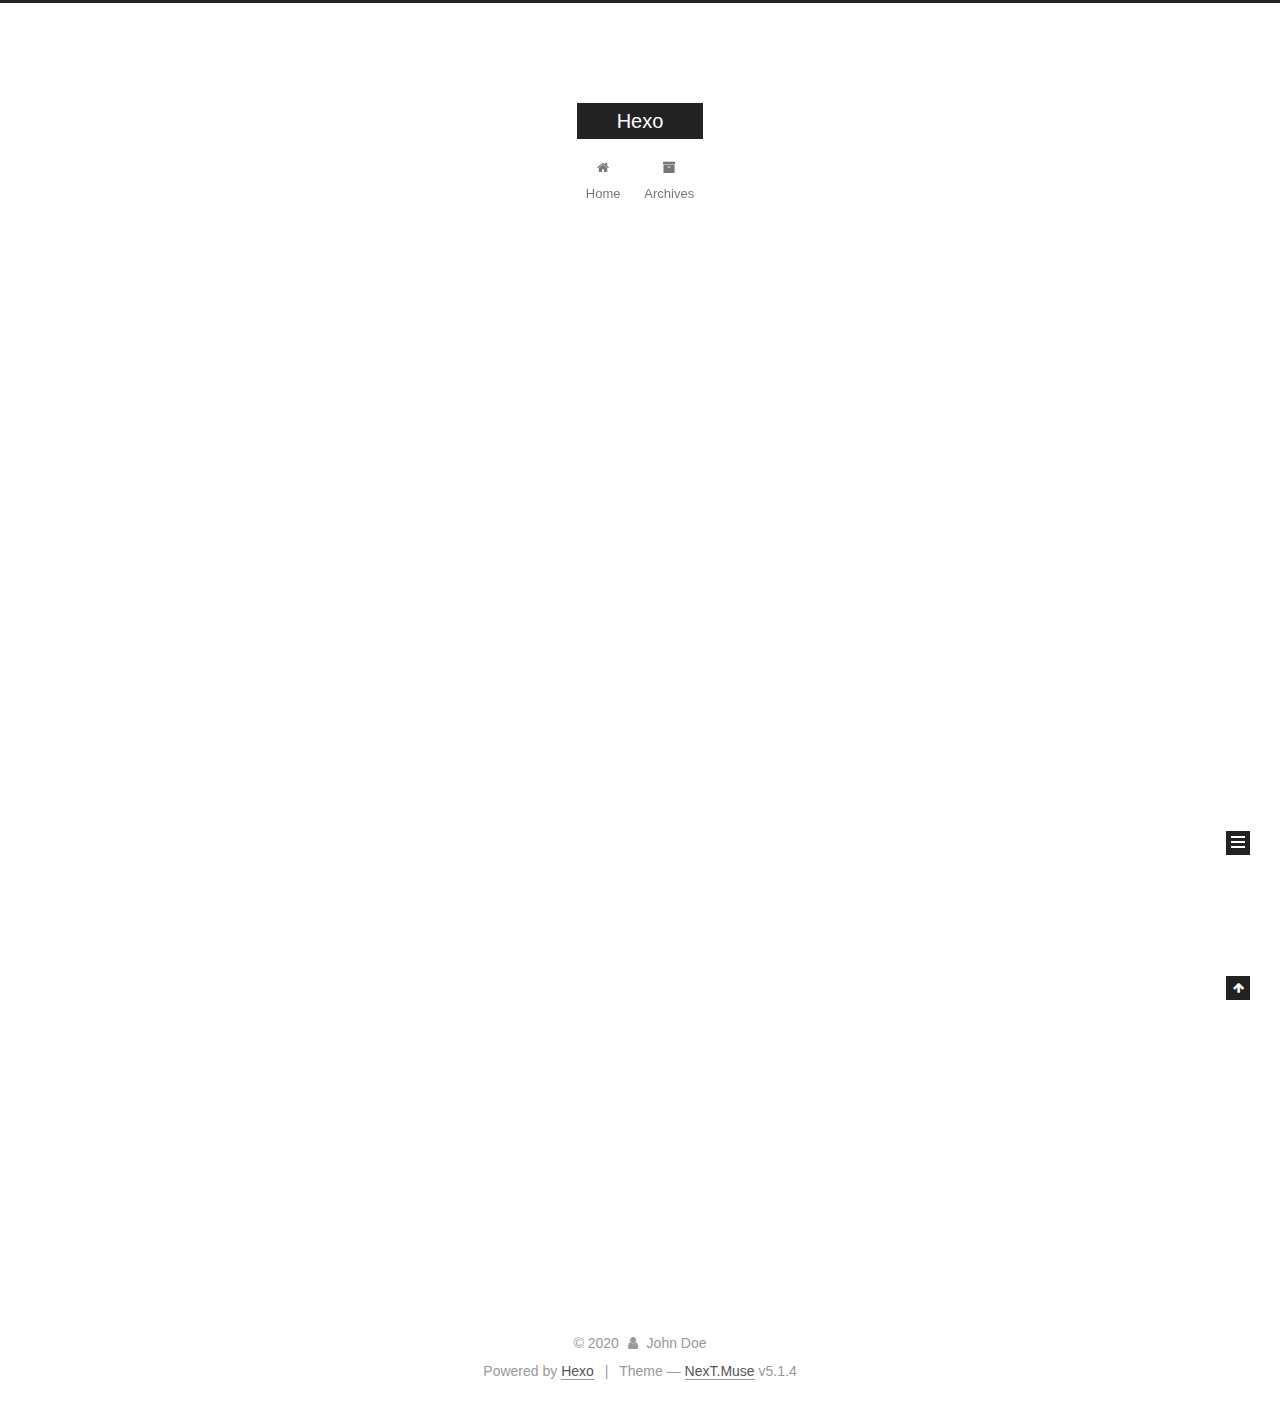
==== index.html @ d2949222 "Site updated: 2020-04-08 19:58:15" ====
<!DOCTYPE html>



  


<html class="theme-next muse use-motion" lang="en">
<head>
  <meta charset="UTF-8"/>
<meta http-equiv="X-UA-Compatible" content="IE=edge" />
<meta name="viewport" content="width=device-width, initial-scale=1, maximum-scale=1"/>
<meta name="theme-color" content="#222">









<meta http-equiv="Cache-Control" content="no-transform" />
<meta http-equiv="Cache-Control" content="no-siteapp" />
















  
  
  <link href="/lib/fancybox/source/jquery.fancybox.css?v=2.1.5" rel="stylesheet" type="text/css" />







<link href="/lib/font-awesome/css/font-awesome.min.css?v=4.6.2" rel="stylesheet" type="text/css" />

<link href="/css/main.css?v=5.1.4" rel="stylesheet" type="text/css" />


  <link rel="apple-touch-icon" sizes="180x180" href="/images/apple-touch-icon-next.png?v=5.1.4">


  <link rel="icon" type="image/png" sizes="32x32" href="/images/favicon-32x32-next.png?v=5.1.4">


  <link rel="icon" type="image/png" sizes="16x16" href="/images/favicon-16x16-next.png?v=5.1.4">


  <link rel="mask-icon" href="/images/logo.svg?v=5.1.4" color="#222">





  <meta name="keywords" content="Hexo, NexT" />










<meta property="og:type" content="website">
<meta property="og:title" content="Hexo">
<meta property="og:url" content="http://yoursite.com/index.html">
<meta property="og:site_name" content="Hexo">
<meta property="og:locale" content="en_US">
<meta property="article:author" content="John Doe">
<meta name="twitter:card" content="summary">



<script type="text/javascript" id="hexo.configurations">
  var NexT = window.NexT || {};
  var CONFIG = {
    root: '/',
    scheme: 'Muse',
    version: '5.1.4',
    sidebar: {"position":"left","display":"post","offset":12,"b2t":false,"scrollpercent":false,"onmobile":false},
    fancybox: true,
    tabs: true,
    motion: {"enable":true,"async":false,"transition":{"post_block":"fadeIn","post_header":"slideDownIn","post_body":"slideDownIn","coll_header":"slideLeftIn","sidebar":"slideUpIn"}},
    duoshuo: {
      userId: '0',
      author: 'Author'
    },
    algolia: {
      applicationID: '',
      apiKey: '',
      indexName: '',
      hits: {"per_page":10},
      labels: {"input_placeholder":"Search for Posts","hits_empty":"We didn't find any results for the search: ${query}","hits_stats":"${hits} results found in ${time} ms"}
    }
  };
</script>



  <link rel="canonical" href="http://yoursite.com/"/>





  <title>Hexo</title>
  








<meta name="generator" content="Hexo 4.2.0"></head>

<body itemscope itemtype="http://schema.org/WebPage" lang="en">

  
  
    
  

  <div class="container sidebar-position-left 
  page-home">
    <div class="headband"></div>

    <header id="header" class="header" itemscope itemtype="http://schema.org/WPHeader">
      <div class="header-inner"><div class="site-brand-wrapper">
  <div class="site-meta ">
    

    <div class="custom-logo-site-title">
      <a href="/"  class="brand" rel="start">
        <span class="logo-line-before"><i></i></span>
        <span class="site-title">Hexo</span>
        <span class="logo-line-after"><i></i></span>
      </a>
    </div>
      
        <p class="site-subtitle"></p>
      
  </div>

  <div class="site-nav-toggle">
    <button>
      <span class="btn-bar"></span>
      <span class="btn-bar"></span>
      <span class="btn-bar"></span>
    </button>
  </div>
</div>

<nav class="site-nav">
  

  
    <ul id="menu" class="menu">
      
        
        <li class="menu-item menu-item-home">
          <a href="/%20" rel="section">
            
              <i class="menu-item-icon fa fa-fw fa-home"></i> <br />
            
            Home
          </a>
        </li>
      
        
        <li class="menu-item menu-item-archives">
          <a href="/archives/%20" rel="section">
            
              <i class="menu-item-icon fa fa-fw fa-archive"></i> <br />
            
            Archives
          </a>
        </li>
      

      
    </ul>
  

  
</nav>



 </div>
    </header>

    <main id="main" class="main">
      <div class="main-inner">
        <div class="content-wrap">
          <div id="content" class="content">
            
  <section id="posts" class="posts-expand">
    
      

  

  
  
  

  <article class="post post-type-normal" itemscope itemtype="http://schema.org/Article">
  
  
  
  <div class="post-block">
    <link itemprop="mainEntityOfPage" href="http://yoursite.com/2020/04/08/hello-world/">

    <span hidden itemprop="author" itemscope itemtype="http://schema.org/Person">
      <meta itemprop="name" content="John Doe">
      <meta itemprop="description" content="">
      <meta itemprop="image" content="/images/avatar.gif">
    </span>

    <span hidden itemprop="publisher" itemscope itemtype="http://schema.org/Organization">
      <meta itemprop="name" content="Hexo">
    </span>

    
      <header class="post-header">

        
        
          <h1 class="post-title" itemprop="name headline">
                
                <a class="post-title-link" href="/2020/04/08/hello-world/" itemprop="url">Hello World</a></h1>
        

        <div class="post-meta">
          <span class="post-time">
            
              <span class="post-meta-item-icon">
                <i class="fa fa-calendar-o"></i>
              </span>
              
                <span class="post-meta-item-text">Posted on</span>
              
              <time title="Post created" itemprop="dateCreated datePublished" datetime="2020-04-08T19:16:57+08:00">
                2020-04-08
              </time>
            

            

            
          </span>

          

          
            
          

          
          

          

          

          

        </div>
      </header>
    

    
    
    
    <div class="post-body" itemprop="articleBody">

      
      

      
        
          
            <p>Welcome to <a href="https://hexo.io/" target="_blank" rel="noopener">Hexo</a>! This is your very first post. Check <a href="https://hexo.io/docs/" target="_blank" rel="noopener">documentation</a> for more info. If you get any problems when using Hexo, you can find the answer in <a href="https://hexo.io/docs/troubleshooting.html" target="_blank" rel="noopener">troubleshooting</a> or you can ask me on <a href="https://github.com/hexojs/hexo/issues" target="_blank" rel="noopener">GitHub</a>.</p>
<h2 id="Quick-Start"><a href="#Quick-Start" class="headerlink" title="Quick Start"></a>Quick Start</h2><h3 id="Create-a-new-post"><a href="#Create-a-new-post" class="headerlink" title="Create a new post"></a>Create a new post</h3><figure class="highlight bash"><table><tr><td class="gutter"><pre><span class="line">1</span><br></pre></td><td class="code"><pre><span class="line">$ hexo new <span class="string">"My New Post"</span></span><br></pre></td></tr></table></figure>

<p>More info: <a href="https://hexo.io/docs/writing.html" target="_blank" rel="noopener">Writing</a></p>
<h3 id="Run-server"><a href="#Run-server" class="headerlink" title="Run server"></a>Run server</h3><figure class="highlight bash"><table><tr><td class="gutter"><pre><span class="line">1</span><br></pre></td><td class="code"><pre><span class="line">$ hexo server</span><br></pre></td></tr></table></figure>

<p>More info: <a href="https://hexo.io/docs/server.html" target="_blank" rel="noopener">Server</a></p>
<h3 id="Generate-static-files"><a href="#Generate-static-files" class="headerlink" title="Generate static files"></a>Generate static files</h3><figure class="highlight bash"><table><tr><td class="gutter"><pre><span class="line">1</span><br></pre></td><td class="code"><pre><span class="line">$ hexo generate</span><br></pre></td></tr></table></figure>

<p>More info: <a href="https://hexo.io/docs/generating.html" target="_blank" rel="noopener">Generating</a></p>
<h3 id="Deploy-to-remote-sites"><a href="#Deploy-to-remote-sites" class="headerlink" title="Deploy to remote sites"></a>Deploy to remote sites</h3><figure class="highlight bash"><table><tr><td class="gutter"><pre><span class="line">1</span><br></pre></td><td class="code"><pre><span class="line">$ hexo deploy</span><br></pre></td></tr></table></figure>

<p>More info: <a href="https://hexo.io/docs/one-command-deployment.html" target="_blank" rel="noopener">Deployment</a></p>

          
        
      
    </div>
    
    
    

    

    

    

    <footer class="post-footer">
      

      

      

      
      
        <div class="post-eof"></div>
      
    </footer>
  </div>
  
  
  
  </article>


    
  </section>

  


          </div>
          


          

        </div>
        
          
  
  <div class="sidebar-toggle">
    <div class="sidebar-toggle-line-wrap">
      <span class="sidebar-toggle-line sidebar-toggle-line-first"></span>
      <span class="sidebar-toggle-line sidebar-toggle-line-middle"></span>
      <span class="sidebar-toggle-line sidebar-toggle-line-last"></span>
    </div>
  </div>

  <aside id="sidebar" class="sidebar">
    
    <div class="sidebar-inner">

      

      

      <section class="site-overview-wrap sidebar-panel sidebar-panel-active">
        <div class="site-overview">
          <div class="site-author motion-element" itemprop="author" itemscope itemtype="http://schema.org/Person">
            
              <p class="site-author-name" itemprop="name">John Doe</p>
              <p class="site-description motion-element" itemprop="description"></p>
          </div>

          <nav class="site-state motion-element">

            
              <div class="site-state-item site-state-posts">
              
                <a href="/archives/%20%7C%7C%20archive">
              
                  <span class="site-state-item-count">1</span>
                  <span class="site-state-item-name">posts</span>
                </a>
              </div>
            

            

            

          </nav>

          

          

          
          

          
          

          

        </div>
      </section>

      

      

    </div>
  </aside>


        
      </div>
    </main>

    <footer id="footer" class="footer">
      <div class="footer-inner">
        <div class="copyright">&copy; <span itemprop="copyrightYear">2020</span>
  <span class="with-love">
    <i class="fa fa-user"></i>
  </span>
  <span class="author" itemprop="copyrightHolder">John Doe</span>

  
</div>


  <div class="powered-by">Powered by <a class="theme-link" target="_blank" href="https://hexo.io">Hexo</a></div>



  <span class="post-meta-divider">|</span>



  <div class="theme-info">Theme &mdash; <a class="theme-link" target="_blank" href="https://github.com/iissnan/hexo-theme-next">NexT.Muse</a> v5.1.4</div>




        







        
      </div>
    </footer>

    
      <div class="back-to-top">
        <i class="fa fa-arrow-up"></i>
        
      </div>
    

    

  </div>

  

<script type="text/javascript">
  if (Object.prototype.toString.call(window.Promise) !== '[object Function]') {
    window.Promise = null;
  }
</script>









  












  
  
    <script type="text/javascript" src="/lib/jquery/index.js?v=2.1.3"></script>
  

  
  
    <script type="text/javascript" src="/lib/fastclick/lib/fastclick.min.js?v=1.0.6"></script>
  

  
  
    <script type="text/javascript" src="/lib/jquery_lazyload/jquery.lazyload.js?v=1.9.7"></script>
  

  
  
    <script type="text/javascript" src="/lib/velocity/velocity.min.js?v=1.2.1"></script>
  

  
  
    <script type="text/javascript" src="/lib/velocity/velocity.ui.min.js?v=1.2.1"></script>
  

  
  
    <script type="text/javascript" src="/lib/fancybox/source/jquery.fancybox.pack.js?v=2.1.5"></script>
  


  


  <script type="text/javascript" src="/js/src/utils.js?v=5.1.4"></script>

  <script type="text/javascript" src="/js/src/motion.js?v=5.1.4"></script>



  
  

  

  


  <script type="text/javascript" src="/js/src/bootstrap.js?v=5.1.4"></script>



  


  




	





  





  












  





  

  

  

  
  

  

  

  

</body>
</html>
---- css/main.css ----
/* normalize.css v3.0.2 | MIT License | git.io/normalize */
html {
  font-family: sans-serif; /* 1 */
  -ms-text-size-adjust: 100%; /* 2 */
  -webkit-text-size-adjust: 100%; /* 2 */
}
body {
  margin: 0;
}
article,
aside,
details,
figcaption,
figure,
footer,
header,
hgroup,
main,
menu,
nav,
section,
summary {
  display: block;
}
audio,
canvas,
progress,
video {
  display: inline-block; /* 1 */
  vertical-align: baseline; /* 2 */
}
audio:not([controls]) {
  display: none;
  height: 0;
}
[hidden],
template {
  display: none;
}
a {
  background-color: transparent;
}
a:active,
a:hover {
  outline: 0;
}
abbr[title] {
  border-bottom: 1px dotted;
}
b,
strong {
  font-weight: bold;
}
dfn {
  font-style: italic;
}
h1 {
  font-size: 2em;
  margin: 0.67em 0;
}
mark {
  background: #ff0;
  color: #000;
}
small {
  font-size: 80%;
}
sub,
sup {
  font-size: 75%;
  line-height: 0;
  position: relative;
  vertical-align: baseline;
}
sup {
  top: -0.5em;
}
sub {
  bottom: -0.25em;
}
img {
  border: 0;
}
svg:not(:root) {
  overflow: hidden;
}
figure {
  margin: 1em 40px;
}
hr {
  -moz-box-sizing: content-box;
  box-sizing: content-box;
  height: 0;
}
pre {
  overflow: auto;
}
code,
kbd,
pre,
samp {
  font-family: monospace, monospace;
  font-size: 1em;
}
button,
input,
optgroup,
select,
textarea {
  color: inherit; /* 1 */
  font: inherit; /* 2 */
  margin: 0; /* 3 */
}
button {
  overflow: visible;
}
button,
select {
  text-transform: none;
}
button,
html input[type="button"],
input[type="reset"],
input[type="submit"] {
  -webkit-appearance: button; /* 2 */
  cursor: pointer; /* 3 */
}
button[disabled],
html input[disabled] {
  cursor: default;
}
button::-moz-focus-inner,
input::-moz-focus-inner {
  border: 0;
  padding: 0;
}
input {
  line-height: normal;
}
input[type="checkbox"],
input[type="radio"] {
  box-sizing: border-box; /* 1 */
  padding: 0; /* 2 */
}
input[type="number"]::-webkit-inner-spin-button,
input[type="number"]::-webkit-outer-spin-button {
  height: auto;
}
input[type="search"] {
  -webkit-appearance: textfield; /* 1 */
  -moz-box-sizing: content-box;
  -webkit-box-sizing: content-box; /* 2 */
  box-sizing: content-box;
}
input[type="search"]::-webkit-search-cancel-button,
input[type="search"]::-webkit-search-decoration {
  -webkit-appearance: none;
}
fieldset {
  border: 1px solid #c0c0c0;
  margin: 0 2px;
  padding: 0.35em 0.625em 0.75em;
}
legend {
  border: 0; /* 1 */
  padding: 0; /* 2 */
}
textarea {
  overflow: auto;
}
optgroup {
  font-weight: bold;
}
table {
  border-collapse: collapse;
  border-spacing: 0;
}
td,
th {
  padding: 0;
}
::selection {
  background: #262a30;
  color: #fff;
}
body {
  position: relative;
  font-family: 'Lato', "PingFang SC", "Microsoft YaHei", sans-serif;
  font-size: 14px;
  line-height: 2;
  color: #555;
  background: #fff;
}
@media (max-width: 767px) {
  body {
    padding-right: 0 !important;
  }
}
@media (min-width: 768px) and (max-width: 991px) {
  body {
    padding-right: 0 !important;
  }
}
@media (min-width: 1600px) {
  body {
    font-size: 16px;
  }
}
h1,
h2,
h3,
h4,
h5,
h6 {
  margin: 0;
  padding: 0;
  font-weight: bold;
  line-height: 1.5;
  font-family: 'Lato', "PingFang SC", "Microsoft YaHei", sans-serif;
}
h2,
h3,
h4,
h5,
h6 {
  margin: 20px 0 15px;
}
h1 {
  font-size: 22px;
}
@media (max-width: 767px) {
  h1 {
    font-size: 18px;
  }
}
h2 {
  font-size: 20px;
}
@media (max-width: 767px) {
  h2 {
    font-size: 16px;
  }
}
h3 {
  font-size: 18px;
}
@media (max-width: 767px) {
  h3 {
    font-size: 14px;
  }
}
h4 {
  font-size: 16px;
}
@media (max-width: 767px) {
  h4 {
    font-size: 12px;
  }
}
h5 {
  font-size: 14px;
}
@media (max-width: 767px) {
  h5 {
    font-size: 10px;
  }
}
h6 {
  font-size: 12px;
}
@media (max-width: 767px) {
  h6 {
    font-size: 8px;
  }
}
p {
  margin: 0 0 20px 0;
}
a {
  color: #555;
  text-decoration: none;
  outline: none;
  border-bottom: 1px solid #999;
  word-wrap: break-word;
}
a:hover {
  color: #222;
  border-bottom-color: #222;
}
blockquote {
  margin: 0;
  padding: 0;
}
img {
  display: block;
  margin: auto;
  max-width: 100%;
  height: auto;
}
hr {
  margin: 40px 0;
  height: 3px;
  border: none;
  background-color: #ddd;
  background-image: repeating-linear-gradient(-45deg, #fff, #fff 4px, transparent 4px, transparent 8px);
}
blockquote {
  padding: 0 15px;
  color: #666;
  border-left: 4px solid #ddd;
}
blockquote cite::before {
  content: "-";
  padding: 0 5px;
}
dt {
  font-weight: 700;
}
dd {
  margin: 0;
  padding: 0;
}
kbd {
  border: 1px solid #ccc;
  border-radius: 0.2em;
  box-shadow: 0.1em 0.1em 0.2em rgba(0,0,0,0.1);
  background-color: #f9f9f9;
  font-family: inherit;
  background-image: -webkit-linear-gradient(top, #eee, #fff, #eee);
  padding: 0.1em 0.3em;
  white-space: nowrap;
}
.text-left {
  text-align: left;
}
.text-center {
  text-align: center;
}
.text-right {
  text-align: right;
}
.text-justify {
  text-align: justify;
}
.text-nowrap {
  white-space: nowrap;
}
.text-lowercase {
  text-transform: lowercase;
}
.text-uppercase {
  text-transform: uppercase;
}
.text-capitalize {
  text-transform: capitalize;
}
.center-block {
  display: block;
  margin-left: auto;
  margin-right: auto;
}
.clearfix:before,
.clearfix:after {
  content: " ";
  display: table;
}
.clearfix:after {
  clear: both;
}
.pullquote {
  width: 45%;
}
.pullquote.left {
  float: left;
  margin-left: 5px;
  margin-right: 10px;
}
.pullquote.right {
  float: right;
  margin-left: 10px;
  margin-right: 5px;
}
.affix.affix.affix {
  position: fixed;
}
.translation {
  margin-top: -20px;
  font-size: 14px;
  color: #999;
}
.scrollbar-measure {
  width: 100px;
  height: 100px;
  overflow: scroll;
  position: absolute;
  top: -9999px;
}
.use-motion .motion-element {
  opacity: 0;
}
table {
  margin: 20px 0;
  width: 100%;
  border-collapse: collapse;
  border-spacing: 0;
  border: 1px solid #ddd;
  font-size: 14px;
  table-layout: fixed;
  word-wrap: break-all;
}
table>tbody>tr:nth-of-type(odd) {
  background-color: #f9f9f9;
}
table>tbody>tr:hover {
  background-color: #f5f5f5;
}
caption,
th,
td {
  padding: 8px;
  text-align: left;
  vertical-align: middle;
  font-weight: normal;
}
th,
td {
  border-bottom: 3px solid #ddd;
  border-right: 1px solid #eee;
}
th {
  padding-bottom: 10px;
  font-weight: 700;
}
td {
  border-bottom-width: 1px;
}
html,
body {
  height: 100%;
}
.container {
  position: relative;
  min-height: 100%;
}
.header-inner {
  margin: 0 auto;
  padding: 100px 0 70px;
  width: 700px;
}
@media (min-width: 1600px) {
  .container .header-inner {
    width: 900px;
  }
}
.main {
  padding-bottom: 150px;
}
.main-inner {
  margin: 0 auto;
  width: 700px;
}
@media (min-width: 1600px) {
  .container .main-inner {
    width: 900px;
  }
}
.footer {
  position: absolute;
  left: 0;
  bottom: 0;
  width: 100%;
  min-height: 50px;
}
.footer-inner {
  box-sizing: border-box;
  margin: 20px auto;
  width: 700px;
}
@media (min-width: 1600px) {
  .container .footer-inner {
    width: 900px;
  }
}
pre,
.highlight {
  overflow: auto;
  margin: 20px 0;
  padding: 0;
  font-size: 13px;
  color: #4d4d4c;
  background: #f7f7f7;
  line-height: 1.6;
}
pre,
code {
  font-family: consolas, Menlo, "PingFang SC", "Microsoft YaHei", monospace;
}
code {
  padding: 2px 4px;
  word-wrap: break-word;
  color: #555;
  background: #eee;
  border-radius: 3px;
  font-size: 13px;
}
pre {
  padding: 10px;
}
pre code {
  padding: 0;
  color: #4d4d4c;
  background: none;
  text-shadow: none;
}
.highlight {
  border-radius: 1px;
}
.highlight pre {
  border: none;
  margin: 0;
  padding: 10px 0;
}
.highlight table {
  margin: 0;
  width: auto;
  border: none;
}
.highlight td {
  border: none;
  padding: 0;
}
.highlight figcaption {
  font-size: 1em;
  color: #4d4d4c;
  line-height: 1em;
  margin-bottom: 1em;
}
.highlight figcaption:before,
.highlight figcaption:after {
  content: " ";
  display: table;
}
.highlight figcaption:after {
  clear: both;
}
.highlight figcaption a {
  float: right;
  color: #4d4d4c;
}
.highlight figcaption a:hover {
  border-bottom-color: #4d4d4c;
}
.highlight .gutter pre {
  padding-left: 10px;
  padding-right: 10px;
  color: #869194;
  text-align: right;
  background-color: #eff2f3;
}
.highlight .code pre {
  width: 100%;
  padding-left: 10px;
  padding-right: 10px;
  background-color: #f7f7f7;
}
.highlight .line {
  height: 20px;
}
.gutter {
  -webkit-user-select: none;
  -moz-user-select: none;
  -ms-user-select: none;
  user-select: none;
}
.gist table {
  width: auto;
}
.gist table td {
  border: none;
}
pre .deletion {
  background: #fdd;
}
pre .addition {
  background: #dfd;
}
pre .meta {
  color: #8959a8;
}
pre .comment {
  color: #8e908c;
}
pre .variable,
pre .attribute,
pre .tag,
pre .regexp,
pre .ruby .constant,
pre .xml .tag .title,
pre .xml .pi,
pre .xml .doctype,
pre .html .doctype,
pre .css .id,
pre .css .class,
pre .css .pseudo {
  color: #c82829;
}
pre .number,
pre .preprocessor,
pre .built_in,
pre .literal,
pre .params,
pre .constant,
pre .command {
  color: #f5871f;
}
pre .ruby .class .title,
pre .css .rules .attribute,
pre .string,
pre .value,
pre .inheritance,
pre .header,
pre .ruby .symbol,
pre .xml .cdata,
pre .special,
pre .number,
pre .formula {
  color: #718c00;
}
pre .title,
pre .css .hexcolor {
  color: #3e999f;
}
pre .function,
pre .python .decorator,
pre .python .title,
pre .ruby .function .title,
pre .ruby .title .keyword,
pre .perl .sub,
pre .javascript .title,
pre .coffeescript .title {
  color: #4271ae;
}
pre .keyword,
pre .javascript .function {
  color: #8959a8;
}
.full-image.full-image.full-image.full-image {
  border: none;
  max-width: 100%;
  width: auto;
  margin: 20px auto 25px;
}
@media (min-width: 992px) {
  .full-image.full-image.full-image.full-image {
    max-width: none;
    width: 110%;
    margin: 25px -5%;
  }
}
.blockquote-center,
.page-home .post-type-quote blockquote,
.page-post-detail .post-type-quote blockquote {
  position: relative;
  margin: 40px 0;
  padding: 0;
  border-left: none;
  text-align: center;
}
.blockquote-center::before,
.page-home .post-type-quote blockquote::before,
.page-post-detail .post-type-quote blockquote::before,
.blockquote-center::after,
.page-home .post-type-quote blockquote::after,
.page-post-detail .post-type-quote blockquote::after {
  position: absolute;
  content: ' ';
  display: block;
  width: 100%;
  height: 24px;
  opacity: 0.2;
  background-repeat: no-repeat;
  background-position: 0 -6px;
  background-size: 22px 22px;
}
.blockquote-center::before,
.page-home .post-type-quote blockquote::before,
.page-post-detail .post-type-quote blockquote::before {
  top: -20px;
  background-image: url("../images/quote-l.svg");
  border-top: 1px solid #ccc;
}
.blockquote-center::after,
.page-home .post-type-quote blockquote::after,
.page-post-detail .post-type-quote blockquote::after {
  bottom: -20px;
  background-image: url("../images/quote-r.svg");
  border-bottom: 1px solid #ccc;
  background-position: 100% 8px;
}
.blockquote-center p,
.page-home .post-type-quote blockquote p,
.page-post-detail .post-type-quote blockquote p,
.blockquote-center div,
.page-home .post-type-quote blockquote div,
.page-post-detail .post-type-quote blockquote div {
  text-align: center;
}
.post .post-body .group-picture img {
  box-sizing: border-box;
  padding: 0 3px;
  border: none;
}
.post .group-picture-row {
  overflow: hidden;
  margin-top: 6px;
}
.post .group-picture-row:first-child {
  margin-top: 0;
}
.post .group-picture-column {
  float: left;
}
.page-post-detail .post-body .group-picture-column {
  float: none;
  margin-top: 10px;
  width: auto !important;
}
.page-post-detail .post-body .group-picture-column img {
  margin: 0 auto;
}
.page-archive .group-picture-container {
  overflow: hidden;
}
.page-archive .group-picture-row {
  float: left;
}
.page-archive .group-picture-row:first-child {
  margin-top: 6px;
}
.page-archive .group-picture-column {
  max-width: 150px;
  max-height: 150px;
}
.post-body .note {
  position: relative;
  padding: 15px;
  margin-bottom: 20px;
  border: 1px solid #eee;
  border-left-width: 5px;
  border-radius: 3px;
}
.post-body .note h2,
.post-body .note h3,
.post-body .note h4,
.post-body .note h5,
.post-body .note h6 {
  margin-top: 0;
  margin-bottom: 0;
  border-bottom: initial;
  padding-top: 0 !important;
}
.post-body .note p:first-child,
.post-body .note ul:first-child,
.post-body .note ol:first-child,
.post-body .note table:first-child,
.post-body .note pre:first-child,
.post-body .note blockquote:first-child {
  margin-top: 0;
}
.post-body .note p:last-child,
.post-body .note ul:last-child,
.post-body .note ol:last-child,
.post-body .note table:last-child,
.post-body .note pre:last-child,
.post-body .note blockquote:last-child {
  margin-bottom: 0;
}
.post-body .note.default {
  border-left-color: #777;
}
.post-body .note.default h2,
.post-body .note.default h3,
.post-body .note.default h4,
.post-body .note.default h5,
.post-body .note.default h6 {
  color: #777;
}
.post-body .note.primary {
  border-left-color: #6f42c1;
}
.post-body .note.primary h2,
.post-body .note.primary h3,
.post-body .note.primary h4,
.post-body .note.primary h5,
.post-body .note.primary h6 {
  color: #6f42c1;
}
.post-body .note.info {
  border-left-color: #428bca;
}
.post-body .note.info h2,
.post-body .note.info h3,
.post-body .note.info h4,
.post-body .note.info h5,
.post-body .note.info h6 {
  color: #428bca;
}
.post-body .note.success {
  border-left-color: #5cb85c;
}
.post-body .note.success h2,
.post-body .note.success h3,
.post-body .note.success h4,
.post-body .note.success h5,
.post-body .note.success h6 {
  color: #5cb85c;
}
.post-body .note.warning {
  border-left-color: #f0ad4e;
}
.post-body .note.warning h2,
.post-body .note.warning h3,
.post-body .note.warning h4,
.post-body .note.warning h5,
.post-body .note.warning h6 {
  color: #f0ad4e;
}
.post-body .note.danger {
  border-left-color: #d9534f;
}
.post-body .note.danger h2,
.post-body .note.danger h3,
.post-body .note.danger h4,
.post-body .note.danger h5,
.post-body .note.danger h6 {
  color: #d9534f;
}
.post-body .label {
  display: inline;
  padding: 0 2px;
  white-space: nowrap;
}
.post-body .label.default {
  background-color: #f0f0f0;
}
.post-body .label.primary {
  background-color: #efe6f7;
}
.post-body .label.info {
  background-color: #e5f2f8;
}
.post-body .label.success {
  background-color: #e7f4e9;
}
.post-body .label.warning {
  background-color: #fcf6e1;
}
.post-body .label.danger {
  background-color: #fae8eb;
}
.post-body .tabs {
  position: relative;
  display: block;
  margin-bottom: 20px;
  padding-top: 10px;
}
.post-body .tabs ul.nav-tabs {
  margin: 0;
  padding: 0;
  display: flex;
  margin-bottom: -1px;
}
@media (max-width: 413px) {
  .post-body .tabs ul.nav-tabs {
    display: block;
    margin-bottom: 5px;
  }
}
.post-body .tabs ul.nav-tabs li.tab {
  list-style-type: none !important;
  margin: 0 0.25em 0 0;
  border-top: 3px solid transparent;
  border-left: 1px solid transparent;
  border-right: 1px solid transparent;
}
@media (max-width: 413px) {
  .post-body .tabs ul.nav-tabs li.tab {
    margin: initial;
    border-top: 1px solid transparent;
    border-left: 3px solid transparent;
    border-right: 1px solid transparent;
    border-bottom: 1px solid transparent;
  }
}
.post-body .tabs ul.nav-tabs li.tab a {
  outline: 0;
  border-bottom: initial;
  display: block;
  line-height: 1.8em;
  padding: 0.25em 0.75em;
  transition-duration: 0.2s;
  transition-timing-function: ease-out;
  transition-delay: 0s;
}
.post-body .tabs ul.nav-tabs li.tab a i {
  width: 1.285714285714286em;
}
.post-body .tabs ul.nav-tabs li.tab.active {
  border-top: 3px solid #fc6423;
  border-left: 1px solid #ddd;
  border-right: 1px solid #ddd;
  background-color: #fff;
}
@media (max-width: 413px) {
  .post-body .tabs ul.nav-tabs li.tab.active {
    border-top: 1px solid #ddd;
    border-left: 3px solid #fc6423;
    border-right: 1px solid #ddd;
    border-bottom: 1px solid #ddd;
  }
}
.post-body .tabs ul.nav-tabs li.tab.active a {
  cursor: default;
  color: #555;
}
.post-body .tabs .tab-content {
  background-color: #fff;
}
.post-body .tabs .tab-content .tab-pane {
  border: 1px solid #ddd;
  padding: 20px 20px 0 20px;
}
.post-body .tabs .tab-content .tab-pane:not(.active) {
  display: none !important;
}
.post-body .tabs .tab-content .tab-pane.active {
  display: block !important;
}
.btn {
  display: inline-block;
  padding: 0 20px;
  font-size: 14px;
  color: #fff;
  background: #222;
  border: 2px solid #222;
  text-decoration: none;
  border-radius: 0;
  transition-property: background-color;
  transition-duration: 0.2s;
  transition-timing-function: ease-in-out;
  transition-delay: 0s;
  line-height: 2;
}
.btn:hover {
  border-color: #222;
  color: #222;
  background: #fff;
}
.btn +.btn {
  margin: 0 0 8px 8px;
}
.btn .fa-fw {
  width: 1.285714285714286em;
  text-align: left;
}
.btn-bar {
  display: block;
  width: 22px;
  height: 2px;
  background: #555;
  border-radius: 1px;
}
.btn-bar+.btn-bar {
  margin-top: 4px;
}
.pagination {
  margin: 120px 0 40px;
  text-align: center;
  border-top: 1px solid #eee;
}
.page-number-basic,
.pagination .prev,
.pagination .next,
.pagination .page-number,
.pagination .space {
  display: inline-block;
  position: relative;
  top: -1px;
  margin: 0 10px;
  padding: 0 11px;
}
@media (max-width: 767px) {
  .page-number-basic,
  .pagination .prev,
  .pagination .next,
  .pagination .page-number,
  .pagination .space {
    margin: 0 5px;
  }
}
.pagination .prev,
.pagination .next,
.pagination .page-number {
  border-bottom: 0;
  border-top: 1px solid #eee;
  transition-property: border-color;
  transition-duration: 0.2s;
  transition-timing-function: ease-in-out;
  transition-delay: 0s;
}
.pagination .prev:hover,
.pagination .next:hover,
.pagination .page-number:hover {
  border-top-color: #222;
}
.pagination .space {
  padding: 0;
  margin: 0;
}
.pagination .prev {
  margin-left: 0;
}
.pagination .next {
  margin-right: 0;
}
.pagination .page-number.current {
  color: #fff;
  background: #ccc;
  border-top-color: #ccc;
}
@media (max-width: 767px) {
  .pagination {
    border-top: none;
  }
  .pagination .prev,
  .pagination .next,
  .pagination .page-number {
    margin-bottom: 10px;
    border-top: 0;
    border-bottom: 1px solid #eee;
    padding: 0 10px;
  }
  .pagination .prev:hover,
  .pagination .next:hover,
  .pagination .page-number:hover {
    border-bottom-color: #222;
  }
}
.comments {
  margin: 60px 20px 0;
}
.tag-cloud {
  text-align: center;
}
.tag-cloud a {
  display: inline-block;
  margin: 10px;
}
.back-to-top {
  box-sizing: border-box;
  position: fixed;
  bottom: -100px;
  right: 30px;
  z-index: 1050;
  padding: 0 6px;
  width: 24px;
  background: #222;
  font-size: 12px;
  opacity: 1;
  color: #fff;
  cursor: pointer;
  text-align: center;
  -webkit-transform: translateZ(0);
  transition-property: bottom;
  transition-duration: 0.2s;
  transition-timing-function: ease-in-out;
  transition-delay: 0s;
}
@media (min-width: 768px) and (max-width: 991px) {
  .back-to-top {
    display: none !important;
  }
}
@media (max-width: 767px) {
  .back-to-top {
    display: none !important;
  }
}
.back-to-top.back-to-top-on {
  bottom: 19px;
}
.header {
  background: transparent;
}
.header-inner {
  position: relative;
}
.headband {
  height: 3px;
  background: #222;
}
.site-meta {
  margin: 0;
  text-align: center;
}
@media (max-width: 767px) {
  .site-meta {
    text-align: center;
  }
}
.brand {
  position: relative;
  display: inline-block;
  padding: 0 40px;
  color: #fff;
  background: #222;
  border-bottom: none;
}
.brand:hover {
  color: #fff;
}
.logo {
  display: inline-block;
  margin-right: 5px;
  line-height: 36px;
  vertical-align: top;
}
.site-title {
  display: inline-block;
  vertical-align: top;
  line-height: 36px;
  font-size: 20px;
  font-weight: normal;
  font-family: 'Lato', "PingFang SC", "Microsoft YaHei", sans-serif;
}
.site-subtitle {
  margin-top: 10px;
  font-size: 13px;
  color: #999;
}
.use-motion .brand {
  opacity: 0;
}
.use-motion .logo,
.use-motion .site-title,
.use-motion .site-subtitle {
  opacity: 0;
  position: relative;
  top: -10px;
}
.site-nav-toggle {
  display: none;
  position: absolute;
  top: 10px;
  left: 10px;
}
@media (max-width: 767px) {
  .site-nav-toggle {
    display: block;
  }
}
.site-nav-toggle button {
  margin-top: 2px;
  padding: 9px 10px;
  background: transparent;
  border: none;
}
@media (max-width: 767px) {
  .site-nav {
    display: none;
    margin: 0 -10px;
    padding: 0 10px;
    clear: both;
    border-top: 1px solid #ddd;
  }
}
@media (min-width: 768px) and (max-width: 991px) {
  .site-nav {
    display: block !important;
  }
}
@media (min-width: 992px) {
  .site-nav {
    display: block !important;
  }
}
.menu {
  margin-top: 20px;
  padding-left: 0;
  text-align: center;
}
.menu .menu-item {
  display: inline-block;
  margin: 0 10px;
  list-style: none;
}
@media screen and (max-width: 767px) {
  .menu .menu-item {
    margin-top: 10px;
  }
}
.menu .menu-item a {
  display: block;
  font-size: 13px;
  line-height: inherit;
  border-bottom: 1px solid transparent;
  transition-property: border-color;
  transition-duration: 0.2s;
  transition-timing-function: ease-in-out;
  transition-delay: 0s;
}
.menu .menu-item a:hover {
  border-bottom-color: #222;
}
.menu .menu-item .fa {
  margin-right: 5px;
}
.use-motion .menu-item {
  opacity: 0;
}
.post-body {
  font-family: 'Lato', "PingFang SC", "Microsoft YaHei", sans-serif;
}
@media (max-width: 767px) {
  .post-body {
    word-break: break-word;
  }
}
.post-body .fancybox img {
  display: block !important;
  margin: 0 auto;
  cursor: pointer;
  cursor: zoom-in;
  cursor: -webkit-zoom-in;
}
.post-body .image-caption,
.post-body .figure .caption {
  margin: -20px auto 15px;
  text-align: center;
  font-size: 14px;
  color: #999;
  font-weight: bold;
  line-height: 1;
}
.post-sticky-flag {
  display: inline-block;
  font-size: 16px;
  -ms-transform: rotate(30deg);
  -webkit-transform: rotate(30deg);
  -moz-transform: rotate(30deg);
  -ms-transform: rotate(30deg);
  -o-transform: rotate(30deg);
  transform: rotate(30deg);
}
.use-motion .post-block,
.use-motion .pagination,
.use-motion .comments {
  opacity: 0;
}
.use-motion .post-header {
  opacity: 0;
}
.use-motion .post-body {
  opacity: 0;
}
.use-motion .collection-title {
  opacity: 0;
}
.posts-expand {
  padding-top: 40px;
}
@media (max-width: 767px) {
  .posts-expand {
    margin: 0 20px;
  }
  .post-body pre .gutter pre {
    padding-right: 10px;
  }
  .post-body .highlight {
    margin-left: 0px;
    margin-right: 0px;
    padding: 0;
  }
  .post-body .highlight .gutter pre {
    padding-right: 10px;
  }
}
@media (min-width: 992px) {
  .posts-expand .post-body {
    text-align: justify;
  }
}
.posts-expand .post-body h2,
.posts-expand .post-body h3,
.posts-expand .post-body h4,
.posts-expand .post-body h5,
.posts-expand .post-body h6 {
  padding-top: 10px;
}
.posts-expand .post-body h2 .header-anchor,
.posts-expand .post-body h3 .header-anchor,
.posts-expand .post-body h4 .header-anchor,
.posts-expand .post-body h5 .header-anchor,
.posts-expand .post-body h6 .header-anchor {
  float: right;
  margin-left: 10px;
  color: #ccc;
  border-bottom-style: none;
  visibility: hidden;
}
.posts-expand .post-body h2 .header-anchor:hover,
.posts-expand .post-body h3 .header-anchor:hover,
.posts-expand .post-body h4 .header-anchor:hover,
.posts-expand .post-body h5 .header-anchor:hover,
.posts-expand .post-body h6 .header-anchor:hover {
  color: inherit;
}
.posts-expand .post-body h2:hover .header-anchor,
.posts-expand .post-body h3:hover .header-anchor,
.posts-expand .post-body h4:hover .header-anchor,
.posts-expand .post-body h5:hover .header-anchor,
.posts-expand .post-body h6:hover .header-anchor {
  visibility: visible;
}
.posts-expand .post-body ul li {
  list-style: circle;
}
.posts-expand .post-body img {
  box-sizing: border-box;
  margin: auto;
  padding: 3px;
  border: 1px solid #ddd;
}
.posts-expand .post-body .fancybox img {
  margin: 0 auto 25px;
}
@media (max-width: 767px) {
  .posts-collapse {
    margin: 0 20px;
  }
  .posts-collapse .post-title,
  .posts-collapse .post-meta {
    display: block;
    width: auto;
    text-align: left;
  }
}
.posts-collapse {
  position: relative;
  z-index: 1010;
  margin-left: 55px;
}
.posts-collapse::after {
  content: " ";
  position: absolute;
  top: 20px;
  left: 0;
  margin-left: -2px;
  width: 4px;
  height: 100%;
  background: #f5f5f5;
  z-index: -1;
}
@media (max-width: 767px) {
  .posts-collapse {
    margin: 0 20px;
  }
}
.posts-collapse .collection-title {
  position: relative;
  margin: 60px 0;
}
.posts-collapse .collection-title h1,
.posts-collapse .collection-title h2 {
  margin-left: 20px;
}
.posts-collapse .collection-title small {
  color: #bbb;
  margin-left: 5px;
}
.posts-collapse .collection-title::before {
  content: " ";
  position: absolute;
  left: 0;
  top: 50%;
  margin-left: -4px;
  margin-top: -4px;
  width: 8px;
  height: 8px;
  background: #bbb;
  border-radius: 50%;
}
.posts-collapse .post {
  margin: 30px 0;
}
.posts-collapse .post-header {
  position: relative;
  transition-duration: 0.2s;
  transition-timing-function: ease-in-out;
  transition-delay: 0s;
  transition-property: border;
  border-bottom: 1px dashed #ccc;
}
.posts-collapse .post-header::before {
  content: " ";
  position: absolute;
  left: 0;
  top: 12px;
  width: 6px;
  height: 6px;
  margin-left: -4px;
  background: #bbb;
  border-radius: 50%;
  border: 1px solid #fff;
  transition-duration: 0.2s;
  transition-timing-function: ease-in-out;
  transition-delay: 0s;
  transition-property: background;
}
.posts-collapse .post-header:hover {
  border-bottom-color: #666;
}
.posts-collapse .post-header:hover::before {
  background: #222;
}
.posts-collapse .post-meta {
  position: absolute;
  font-size: 12px;
  left: 20px;
  top: 5px;
}
.posts-collapse .post-comments-count {
  display: none;
}
.posts-collapse .post-title {
  margin-left: 60px;
  font-size: 16px;
  font-weight: normal;
  line-height: inherit;
}
.posts-collapse .post-title::after {
  margin-left: 3px;
  opacity: 0.6;
}
.posts-collapse .post-title a {
  color: #666;
  border-bottom: none;
}
.page-home .post-type-quote .post-header,
.page-post-detail .post-type-quote .post-header,
.page-home .post-type-quote .post-tags,
.page-post-detail .post-type-quote .post-tags {
  display: none;
}
.posts-expand .post-title {
  text-align: center;
  word-break: break-word;
  font-weight: 400;
}
.posts-expand .post-title-link {
  display: inline-block;
  position: relative;
  color: #555;
  border-bottom: none;
  line-height: 1.2;
  vertical-align: top;
}
.posts-expand .post-title-link::before {
  content: "";
  position: absolute;
  width: 100%;
  height: 2px;
  bottom: 0;
  left: 0;
  background-color: #000;
  visibility: hidden;
  -webkit-transform: scaleX(0);
  -moz-transform: scaleX(0);
  -ms-transform: scaleX(0);
  -o-transform: scaleX(0);
  transform: scaleX(0);
  transition-duration: 0.2s;
  transition-timing-function: ease-in-out;
  transition-delay: 0s;
}
.posts-expand .post-title-link:hover::before {
  visibility: visible;
  -webkit-transform: scaleX(1);
  -moz-transform: scaleX(1);
  -ms-transform: scaleX(1);
  -o-transform: scaleX(1);
  transform: scaleX(1);
}
.posts-expand .post-title-link .fa {
  font-size: 16px;
}
.posts-expand .post-meta {
  margin: 3px 0 60px 0;
  color: #999;
  font-family: 'Lato', "PingFang SC", "Microsoft YaHei", sans-serif;
  font-size: 12px;
  text-align: center;
}
.posts-expand .post-meta .post-category-list {
  display: inline-block;
  margin: 0;
  padding: 3px;
}
.posts-expand .post-meta .post-category-list-link {
  color: #999;
}
.posts-expand .post-meta .post-description {
  font-size: 14px;
  margin-top: 2px;
}
.post-meta-divider {
  margin: 0 0.5em;
}
.post-meta-item-icon {
  margin-right: 3px;
}
@media (min-width: 768px) and (max-width: 991px) {
  .post-meta-item-icon {
    display: inline-block;
  }
}
@media (max-width: 767px) {
  .post-meta-item-icon {
    display: inline-block;
  }
}
@media (min-width: 768px) and (max-width: 991px) {
  .post-meta-item-text {
    display: none;
  }
}
@media (max-width: 767px) {
  .post-meta-item-text {
    display: none;
  }
}
@media (max-width: 767px) {
  .posts-expand .post-comments-count {
    display: none;
  }
}
.post-button {
  margin-top: 40px;
}
.posts-expand .post-tags {
  margin-top: 40px;
  text-align: center;
}
.posts-expand .post-tags a {
  display: inline-block;
  margin-right: 10px;
  font-size: 13px;
}
.post-nav {
  display: table;
  margin-top: 15px;
  width: 100%;
  border-top: 1px solid #eee;
}
.post-nav-divider {
  display: table-cell;
  width: 10%;
}
.post-nav-item {
  display: table-cell;
  padding: 10px 0 0 0;
  width: 45%;
  vertical-align: top;
}
.post-nav-item a {
  position: relative;
  display: block;
  line-height: 25px;
  font-size: 14px;
  color: #555;
  border-bottom: none;
}
.post-nav-item a:hover {
  color: #222;
  border-bottom: none;
}
.post-nav-item a:active {
  top: 2px;
}
.post-nav-item .fa {
  position: absolute;
  top: 8px;
  left: 0;
  font-size: 12px;
}
.post-nav-next a {
  padding-left: 15px;
}
.post-nav-prev {
  text-align: right;
}
.post-nav-prev a {
  padding-right: 15px;
}
.post-nav-prev .fa {
  right: 0;
  left: auto;
}
.posts-expand .post-eof {
  display: block;
  margin: 80px auto 60px;
  width: 8%;
  height: 1px;
  background: #ccc;
  text-align: center;
}
.post:last-child .post-eof.post-eof.post-eof {
  display: none;
}
.post-gallery {
  display: table;
  table-layout: fixed;
  width: 100%;
  border-collapse: separate;
}
.post-gallery-row {
  display: table-row;
}
.post-gallery .post-gallery-img {
  display: table-cell;
  text-align: center;
  vertical-align: middle;
  border: none;
}
.post-gallery .post-gallery-img img {
  max-width: 100%;
  max-height: 100%;
  border: none;
}
.fancybox-close,
.fancybox-close:hover {
  border: none;
}
.rtl.post-body p,
.rtl.post-body a,
.rtl.post-body h1,
.rtl.post-body h2,
.rtl.post-body h3,
.rtl.post-body h4,
.rtl.post-body h5,
.rtl.post-body h6,
.rtl.post-body li,
.rtl.post-body ul,
.rtl.post-body ol {
  direction: rtl;
  font-family: UKIJ Ekran;
}
.rtl.post-title {
  font-family: UKIJ Ekran;
}
.sidebar {
  position: fixed;
  right: 0;
  top: 0;
  bottom: 0;
  width: 0;
  z-index: 1040;
  box-shadow: inset 0 2px 6px #000;
  background: #222;
  -webkit-transform: translateZ(0);
}
.sidebar a {
  color: #999;
  border-bottom-color: #555;
}
.sidebar a:hover {
  color: #eee;
}
@media (min-width: 768px) and (max-width: 991px) {
  .sidebar {
    display: none !important;
  }
}
@media (max-width: 767px) {
  .sidebar {
    display: none !important;
  }
}
.sidebar-inner {
  position: relative;
  padding: 20px 10px;
  color: #999;
  text-align: center;
}
.site-overview-wrap {
  overflow: hidden;
}
.site-overview {
  overflow-y: auto;
  overflow-x: hidden;
}
.sidebar-toggle {
  position: fixed;
  right: 30px;
  bottom: 45px;
  width: 14px;
  height: 14px;
  padding: 5px;
  background: #222;
  line-height: 0;
  z-index: 1050;
  cursor: pointer;
  -webkit-transform: translateZ(0);
}
@media (min-width: 768px) and (max-width: 991px) {
  .sidebar-toggle {
    display: none !important;
  }
}
@media (max-width: 767px) {
  .sidebar-toggle {
    display: none !important;
  }
}
.sidebar-toggle-line {
  position: relative;
  display: inline-block;
  vertical-align: top;
  height: 2px;
  width: 100%;
  background: #fff;
  margin-top: 3px;
}
.sidebar-toggle-line:first-child {
  margin-top: 0;
}
.site-author-image {
  display: block;
  margin: 0 auto;
  padding: 2px;
  max-width: 96px;
  height: auto;
  border: 2px solid #333;
}
.site-author-name {
  margin: 5px 0 0;
  text-align: center;
  color: #f5f5f5;
  font-weight: normal;
}
.site-description {
  margin-top: 5px;
  text-align: center;
  font-size: 14px;
  color: #999;
}
.site-state {
  overflow: hidden;
  line-height: 1.4;
  white-space: nowrap;
  text-align: center;
}
.site-state-item {
  display: inline-block;
  padding: 0 15px;
  border-left: 1px solid #333;
}
.site-state-item:first-child {
  border-left: none;
}
.site-state-item a {
  border-bottom: none;
}
.site-state-item-count {
  display: block;
  text-align: center;
  color: inherit;
  font-weight: 600;
  font-size: 18px;
}
.site-state-item-name {
  font-size: 13px;
  color: inherit;
}
.feed-link {
  margin-top: 20px;
}
.feed-link a {
  display: inline-block;
  padding: 0 15px;
  color: #fc6423;
  border: 1px solid #fc6423;
  border-radius: 4px;
}
.feed-link a i {
  color: #fc6423;
  font-size: 14px;
}
.feed-link a:hover {
  color: #fff;
  background: #fc6423;
}
.feed-link a:hover i {
  color: #fff;
}
.links-of-author {
  margin-top: 20px;
}
.links-of-author a {
  display: inline-block;
  vertical-align: middle;
  margin-right: 10px;
  margin-bottom: 10px;
  border-bottom-color: #555;
  font-size: 13px;
}
.links-of-author a:before {
  display: inline-block;
  vertical-align: middle;
  margin-right: 3px;
  content: " ";
  width: 4px;
  height: 4px;
  border-radius: 50%;
  background: #81ddff;
}
.links-of-blogroll {
  font-size: 13px;
}
.links-of-blogroll-title {
  margin-top: 20px;
  font-size: 14px;
  font-weight: 600;
}
.links-of-blogroll-list {
  margin: 0;
  padding: 0;
  list-style: none;
}
.links-of-blogroll-item {
  padding: 2px 10px;
}
.links-of-blogroll-item a {
  max-width: 280px;
  box-sizing: border-box;
  display: inline-block;
  overflow: hidden;
  white-space: nowrap;
  text-overflow: ellipsis;
}
.sidebar-nav {
  margin: 0 0 20px;
  padding-left: 0;
}
.sidebar-nav li {
  display: inline-block;
  cursor: pointer;
  border-bottom: 1px solid transparent;
  font-size: 14px;
  color: #555;
}
.sidebar-nav li:hover {
  color: #f5f5f5;
}
.page-post-detail .sidebar-nav-toc {
  padding: 0 5px;
}
.page-post-detail .sidebar-nav-overview {
  margin-left: 10px;
}
.sidebar-nav .sidebar-nav-active {
  color: #87daff;
  border-bottom-color: #87daff;
}
.sidebar-nav .sidebar-nav-active:hover {
  color: #87daff;
}
.sidebar-panel {
  display: none;
}
.sidebar-panel-active {
  display: block;
}
.post-toc-empty {
  font-size: 14px;
  color: #666;
}
.post-toc-wrap {
  overflow: hidden;
}
.post-toc {
  overflow: auto;
}
.post-toc ol {
  margin: 0;
  padding: 0 2px 5px 10px;
  text-align: left;
  list-style: none;
  font-size: 14px;
}
.post-toc ol > ol {
  padding-left: 0;
}
.post-toc ol a {
  transition-duration: 0.2s;
  transition-timing-function: ease-in-out;
  transition-delay: 0s;
  transition-property: all;
  color: #999;
  border-bottom-color: #555;
}
.post-toc ol a:hover {
  color: #ccc;
  border-bottom-color: #ccc;
}
.post-toc .nav-item {
  overflow: hidden;
  text-overflow: ellipsis;
  text-align: justify;
  white-space: nowrap;
  line-height: 1.8;
}
.post-toc .nav .nav-child {
  display: none;
}
.post-toc .nav .active > .nav-child {
  display: block;
}
.post-toc .nav .active-current > .nav-child {
  display: block;
}
.post-toc .nav .active-current > .nav-child > .nav-item {
  display: block;
}
.post-toc .nav .active > a {
  color: #87daff;
  border-bottom-color: #87daff;
}
.post-toc .nav .active-current > a {
  color: #87daff;
}
.post-toc .nav .active-current > a:hover {
  color: #87daff;
}
.footer {
  font-size: 14px;
  color: #999;
}
.footer img {
  border: none;
}
.footer-inner {
  text-align: center;
}
.with-love {
  display: inline-block;
  margin: 0 5px;
}
.powered-by,
.theme-info {
  display: inline-block;
}
.cc-license {
  margin-top: 10px;
  text-align: center;
}
.cc-license .cc-opacity {
  opacity: 0.7;
  border-bottom: none;
}
.cc-license .cc-opacity:hover {
  opacity: 0.9;
}
.cc-license img {
  display: inline-block;
}
.theme-next #ds-thread #ds-reset {
  color: #555;
}
.theme-next #ds-thread #ds-reset .ds-replybox {
  margin-bottom: 30px;
}
.theme-next #ds-thread #ds-reset .ds-replybox .ds-avatar,
.theme-next #ds-reset .ds-avatar img {
  box-shadow: none;
}
.theme-next #ds-thread #ds-reset .ds-textarea-wrapper {
  border-color: #c7d4e1;
  background: none;
  border-top-right-radius: 3px;
  border-top-left-radius: 3px;
}
.theme-next #ds-thread #ds-reset .ds-textarea-wrapper textarea {
  height: 60px;
}
.theme-next #ds-reset .ds-rounded-top {
  border-radius: 0;
}
.theme-next #ds-thread #ds-reset .ds-post-toolbar {
  box-sizing: border-box;
  border: 1px solid #c7d4e1;
  background: #f6f8fa;
}
.theme-next #ds-thread #ds-reset .ds-post-options {
  height: 40px;
  border: none;
  background: none;
}
.theme-next #ds-thread #ds-reset .ds-toolbar-buttons {
  top: 11px;
}
.theme-next #ds-thread #ds-reset .ds-sync {
  top: 5px;
}
.theme-next #ds-thread #ds-reset .ds-post-button {
  top: 4px;
  right: 5px;
  width: 90px;
  height: 30px;
  border: 1px solid #c5ced7;
  border-radius: 3px;
  background-image: linear-gradient(#fbfbfc, #f5f7f9);
  color: #60676d;
}
.theme-next #ds-thread #ds-reset .ds-post-button:hover {
  background-position: 0 -30px;
  color: #60676d;
}
.theme-next #ds-thread #ds-reset .ds-comments-info {
  padding: 10px 0;
}
.theme-next #ds-thread #ds-reset .ds-sort {
  display: none;
}
.theme-next #ds-thread #ds-reset li.ds-tab a.ds-current {
  border: none;
  background: #f6f8fa;
  color: #60676d;
}
.theme-next #ds-thread #ds-reset li.ds-tab a.ds-current:hover {
  background-color: #e9f0f7;
  color: #60676d;
}
.theme-next #ds-thread #ds-reset li.ds-tab a {
  border-radius: 2px;
  padding: 5px;
}
.theme-next #ds-thread #ds-reset .ds-login-buttons p {
  color: #999;
  line-height: 36px;
}
.theme-next #ds-thread #ds-reset .ds-login-buttons .ds-service-list li {
  height: 28px;
}
.theme-next #ds-thread #ds-reset .ds-service-list a {
  background: none;
  padding: 5px;
  border: 1px solid;
  border-radius: 3px;
  text-align: center;
}
.theme-next #ds-thread #ds-reset .ds-service-list a:hover {
  color: #fff;
  background: #666;
}
.theme-next #ds-thread #ds-reset .ds-service-list .ds-weibo {
  color: #fc9b00;
  border-color: #fc9b00;
}
.theme-next #ds-thread #ds-reset .ds-service-list .ds-weibo:hover {
  background: #fc9b00;
}
.theme-next #ds-thread #ds-reset .ds-service-list .ds-qq {
  color: #60a3ec;
  border-color: #60a3ec;
}
.theme-next #ds-thread #ds-reset .ds-service-list .ds-qq:hover {
  background: #60a3ec;
}
.theme-next #ds-thread #ds-reset .ds-service-list .ds-renren {
  color: #2e7ac4;
  border-color: #2e7ac4;
}
.theme-next #ds-thread #ds-reset .ds-service-list .ds-renren:hover {
  background: #2e7ac4;
}
.theme-next #ds-thread #ds-reset .ds-service-list .ds-douban {
  color: #37994c;
  border-color: #37994c;
}
.theme-next #ds-thread #ds-reset .ds-service-list .ds-douban:hover {
  background: #37994c;
}
.theme-next #ds-thread #ds-reset .ds-service-list .ds-kaixin {
  color: #fef20d;
  border-color: #fef20d;
}
.theme-next #ds-thread #ds-reset .ds-service-list .ds-kaixin:hover {
  background: #fef20d;
}
.theme-next #ds-thread #ds-reset .ds-service-list .ds-netease {
  color: #f00;
  border-color: #f00;
}
.theme-next #ds-thread #ds-reset .ds-service-list .ds-netease:hover {
  background: #f00;
}
.theme-next #ds-thread #ds-reset .ds-service-list .ds-sohu {
  color: #ffcb05;
  border-color: #ffcb05;
}
.theme-next #ds-thread #ds-reset .ds-service-list .ds-sohu:hover {
  background: #ffcb05;
}
.theme-next #ds-thread #ds-reset .ds-service-list .ds-baidu {
  color: #2831e0;
  border-color: #2831e0;
}
.theme-next #ds-thread #ds-reset .ds-service-list .ds-baidu:hover {
  background: #2831e0;
}
.theme-next #ds-thread #ds-reset .ds-service-list .ds-google {
  color: #166bec;
  border-color: #166bec;
}
.theme-next #ds-thread #ds-reset .ds-service-list .ds-google:hover {
  background: #166bec;
}
.theme-next #ds-thread #ds-reset .ds-service-list .ds-weixin {
  color: #00ce0d;
  border-color: #00ce0d;
}
.theme-next #ds-thread #ds-reset .ds-service-list .ds-weixin:hover {
  background: #00ce0d;
}
.theme-next #ds-thread #ds-reset .ds-service-list .ds-more-services {
  border: none;
}
.theme-next #ds-thread #ds-reset .ds-service-list .ds-more-services:hover {
  background: none;
}
.theme-next #ds-reset .duoshuo-ua-admin {
  display: inline-block;
  color: #f00;
}
.theme-next #ds-reset .duoshuo-ua-platform,
.theme-next #ds-reset .duoshuo-ua-browser {
  color: #ccc;
}
.theme-next #ds-reset .duoshuo-ua-platform .fa,
.theme-next #ds-reset .duoshuo-ua-browser .fa {
  display: inline-block;
  margin-right: 3px;
}
.theme-next #ds-reset .duoshuo-ua-separator {
  display: inline-block;
  margin-left: 5px;
}
.theme-next .this_ua {
  background-color: #ccc !important;
  border-radius: 4px;
  padding: 0 5px !important;
  margin: 1px 1px !important;
  border: 1px solid #bbb !important;
  color: #fff;
  display: inline-block !important;
}
.theme-next .this_ua.admin {
  background-color: #d9534f !important;
  border-color: #d9534f !important;
}
.theme-next .this_ua.platform.iOS,
.theme-next .this_ua.platform.Mac,
.theme-next .this_ua.platform.Windows {
  background-color: #39b3d7 !important;
  border-color: #46b8da !important;
}
.theme-next .this_ua.platform.Linux {
  background-color: #3a3a3a !important;
  border-color: #1f1f1f !important;
}
.theme-next .this_ua.platform.Android {
  background-color: #00c47d !important;
  border-color: #01b171 !important;
}
.theme-next .this_ua.browser.Mobile,
.theme-next .this_ua.browser.Chrome {
  background-color: #5cb85c !important;
  border-color: #4cae4c !important;
}
.theme-next .this_ua.browser.Firefox {
  background-color: #f0ad4e !important;
  border-color: #eea236 !important;
}
.theme-next .this_ua.browser.Maxthon,
.theme-next .this_ua.browser.IE {
  background-color: #428bca !important;
  border-color: #357ebd !important;
}
.theme-next .this_ua.browser.baidu,
.theme-next .this_ua.browser.UCBrowser,
.theme-next .this_ua.browser.Opera {
  background-color: #d9534f !important;
  border-color: #d43f3a !important;
}
.theme-next .this_ua.browser.Android,
.theme-next .this_ua.browser.QQBrowser {
  background-color: #78ace9 !important;
  border-color: #4cae4c !important;
}
.post-spread {
  margin-top: 20px;
  text-align: center;
}
.jiathis_style {
  display: inline-block;
}
.jiathis_style a {
  border: none;
}
.fa {
  font-family: FontAwesome !important;
}
.post-spread {
  margin-top: 20px;
  text-align: center;
}
.bdshare-slide-button-box a {
  border: none;
}
.bdsharebuttonbox {
  display: inline-block;
}
.bdsharebuttonbox a {
  border: none;
}
.local-search-pop-overlay {
  position: fixed;
  width: 100%;
  height: 100%;
  top: 0;
  left: 0;
  z-index: 2080;
  background-color: rgba(0,0,0,0.3);
}
.local-search-popup {
  display: none;
  position: fixed;
  top: 10%;
  left: 50%;
  margin-left: -350px;
  width: 700px;
  height: 80%;
  padding: 0;
  background: #fff;
  color: #333;
  z-index: 9999;
  border-radius: 5px;
}
@media (max-width: 767px) {
  .local-search-popup {
    padding: 0;
    top: 0;
    left: 0;
    margin: 0;
    width: 100%;
    height: 100%;
    border-radius: 0;
  }
}
.local-search-popup ul.search-result-list {
  padding: 0;
  margin: 0 5px;
}
.local-search-popup p.search-result {
  border-bottom: 1px dashed #ccc;
  padding: 5px 0;
}
.local-search-popup a.search-result-title {
  font-weight: bold;
  font-size: 16px;
}
.local-search-popup .search-keyword {
  border-bottom: 1px dashed #f00;
  font-weight: bold;
  color: #f00;
}
.local-search-popup .local-search-header {
  padding: 5px;
  height: 36px;
  background: #f5f5f5;
  border-top-left-radius: 5px;
  border-top-right-radius: 5px;
}
.local-search-popup #local-search-result {
  overflow: auto;
  position: relative;
  padding: 5px 25px;
  height: calc(100% - 55px);
}
.local-search-popup .local-search-input-wrapper {
  display: inline-block;
  width: calc(100% - 90px);
  height: 36px;
  line-height: 36px;
  padding: 0 5px;
}
.local-search-popup .local-search-input-wrapper input {
  padding: 8px 0;
  height: 20px;
  display: block;
  width: 100%;
  outline: none;
  border: none;
  background: transparent;
  vertical-align: middle;
}
.local-search-popup .search-icon,
.local-search-popup .popup-btn-close {
  display: inline-block;
  font-size: 18px;
  color: #999;
  height: 36px;
  width: 18px;
  padding-left: 10px;
  padding-right: 10px;
}
.local-search-popup .search-icon {
  float: left;
}
.local-search-popup .popup-btn-close {
  border-left: 1px solid #eee;
  float: right;
  cursor: pointer;
}
.local-search-popup #no-result {
  position: absolute;
  left: 50%;
  top: 50%;
  -webkit-transform: translate(-50%, -50%);
  -webkit-transform: translate(-50%, -50%);
  -moz-transform: translate(-50%, -50%);
  -ms-transform: translate(-50%, -50%);
  -o-transform: translate(-50%, -50%);
  transform: translate(-50%, -50%);
  color: #ccc;
}
.site-uv,
.site-pv,
.page-pv {
  display: inline-block;
}
.site-uv .busuanzi-value,
.site-pv .busuanzi-value,
.page-pv .busuanzi-value {
  margin: 0 5px;
}
.site-uv {
  margin-right: 10px;
}
.site-uv::after {
  content: "|";
  padding-left: 10px;
}
.page-archive .archive-page-counter {
  position: relative;
  top: 3px;
  left: 20px;
}
@media (max-width: 767px) {
  .page-archive .archive-page-counter {
    top: 5px;
  }
}
.page-archive .posts-collapse .archive-move-on {
  position: absolute;
  top: 11px;
  left: 0;
  margin-left: -6px;
  width: 10px;
  height: 10px;
  opacity: 0.5;
  background: #555;
  border: 1px solid #fff;
  border-radius: 50%;
}
.category-all-page .category-all-title {
  text-align: center;
}
.category-all-page .category-all {
  margin-top: 20px;
}
.category-all-page .category-list {
  margin: 0;
  padding: 0;
  list-style: none;
}
.category-all-page .category-list-item {
  margin: 5px 10px;
}
.category-all-page .category-list-count {
  color: #bbb;
}
.category-all-page .category-list-count:before {
  display: inline;
  content: " (";
}
.category-all-page .category-list-count:after {
  display: inline;
  content: ") ";
}
.category-all-page .category-list-child {
  padding-left: 10px;
}
#schedule ul#event-list {
  padding-left: 30px;
}
#schedule ul#event-list hr {
  margin: 20px 0 45px 0 !important;
  background: #222;
}
#schedule ul#event-list hr:after {
  display: inline-block;
  content: 'NOW';
  background: #222;
  color: #fff;
  font-weight: bold;
  text-align: right;
  padding: 0 5px;
}
#schedule ul#event-list li.event {
  margin: 20px 0px;
  background: #f9f9f9;
  padding-left: 10px;
  min-height: 40px;
}
#schedule ul#event-list li.event h2.event-summary {
  margin: 0;
  padding-bottom: 3px;
}
#schedule ul#event-list li.event h2.event-summary:before {
  display: inline-block;
  font-family: FontAwesome;
  font-size: 8px;
  content: '\f111';
  vertical-align: middle;
  margin-right: 25px;
  color: #bbb;
}
#schedule ul#event-list li.event span.event-relative-time {
  display: inline-block;
  font-size: 12px;
  font-weight: 400;
  padding-left: 12px;
  color: #bbb;
}
#schedule ul#event-list li.event span.event-details {
  display: block;
  color: #bbb;
  margin-left: 56px;
  padding-top: 3px;
  padding-bottom: 6px;
  text-indent: -24px;
  line-height: 18px;
}
#schedule ul#event-list li.event span.event-details:before {
  text-indent: 0;
  display: inline-block;
  width: 14px;
  font-family: FontAwesome;
  text-align: center;
  margin-right: 9px;
  color: #bbb;
}
#schedule ul#event-list li.event span.event-details.event-location:before {
  content: '\f041';
}
#schedule ul#event-list li.event span.event-details.event-duration:before {
  content: '\f017';
}
#schedule ul#event-list li.event-past {
  background: #fcfcfc;
}
#schedule ul#event-list li.event-past > * {
  opacity: 0.6;
}
#schedule ul#event-list li.event-past h2.event-summary {
  color: #bbb;
}
#schedule ul#event-list li.event-past h2.event-summary:before {
  color: #dfdfdf;
}
#schedule ul#event-list li.event-now {
  background: #222;
  color: #fff;
  padding: 15px 0 15px 10px;
}
#schedule ul#event-list li.event-now h2.event-summary:before {
  -webkit-transform: scale(1.2);
  -moz-transform: scale(1.2);
  -ms-transform: scale(1.2);
  -o-transform: scale(1.2);
  transform: scale(1.2);
  color: #fff;
  animation: dot-flash 1s alternate infinite ease-in-out;
}
#schedule ul#event-list li.event-now * {
  color: #fff !important;
}
@-moz-keyframes dot-flash {
  from {
    opacity: 1;
    -webkit-transform: scale(1.1);
    -moz-transform: scale(1.1);
    -ms-transform: scale(1.1);
    -o-transform: scale(1.1);
    transform: scale(1.1);
  }
  to {
    opacity: 0;
    -webkit-transform: scale(1);
    -moz-transform: scale(1);
    -ms-transform: scale(1);
    -o-transform: scale(1);
    transform: scale(1);
  }
}
@-webkit-keyframes dot-flash {
  from {
    opacity: 1;
    -webkit-transform: scale(1.1);
    -moz-transform: scale(1.1);
    -ms-transform: scale(1.1);
    -o-transform: scale(1.1);
    transform: scale(1.1);
  }
  to {
    opacity: 0;
    -webkit-transform: scale(1);
    -moz-transform: scale(1);
    -ms-transform: scale(1);
    -o-transform: scale(1);
    transform: scale(1);
  }
}
@-o-keyframes dot-flash {
  from {
    opacity: 1;
    -webkit-transform: scale(1.1);
    -moz-transform: scale(1.1);
    -ms-transform: scale(1.1);
    -o-transform: scale(1.1);
    transform: scale(1.1);
  }
  to {
    opacity: 0;
    -webkit-transform: scale(1);
    -moz-transform: scale(1);
    -ms-transform: scale(1);
    -o-transform: scale(1);
    transform: scale(1);
  }
}
@keyframes dot-flash {
  from {
    opacity: 1;
    -webkit-transform: scale(1.1);
    -moz-transform: scale(1.1);
    -ms-transform: scale(1.1);
    -o-transform: scale(1.1);
    transform: scale(1.1);
  }
  to {
    opacity: 0;
    -webkit-transform: scale(1);
    -moz-transform: scale(1);
    -ms-transform: scale(1);
    -o-transform: scale(1);
    transform: scale(1);
  }
}
.page-post-detail .sidebar-toggle-line {
  background: #87daff;
}
.page-post-detail .comments {
  overflow: hidden;
}
@media (max-width: 767px) {
  .header-inner,
  .container .main-inner,
  .footer-inner {
    width: auto;
  }
}
embed {
  display: block;
  margin: 0px auto 25px auto;
}
.custom-logo .site-meta-headline {
  text-align: center;
}
.custom-logo .brand {
  background: none;
}
.custom-logo .site-title {
  margin: 10px auto 0;
  font-size: 24px;
  color: #222;
}
.custom-logo .site-title a {
  border: none;
}
.custom-logo-image {
  margin: 0 auto;
  padding: 5px;
  max-width: 150px;
  background: #fff;
}
@media (max-width: 767px) {
  .site-nav {
    position: absolute;
    left: 0;
    top: 52px;
    margin: 0;
    width: 100%;
    padding: 0;
    background: #fff;
    border-bottom: 1px solid #ddd;
    z-index: 1030;
  }
}
@media (max-width: 767px) {
  .menu {
    text-align: left;
  }
}
@media (max-width: 767px) {
  .menu .menu-item {
    display: block;
    margin: 0 10px;
    vertical-align: top;
  }
}
@media (max-width: 767px) {
  .menu .menu-item br {
    display: none;
  }
}
@media (max-width: 767px) {
  .menu .menu-item a {
    padding: 5px 10px;
  }
}
.menu .menu-item .fa {
  margin-right: 0;
}
.site-search form {
  display: none;
}
.links-of-blogroll-inline .links-of-blogroll-item {
  display: inline-block;
}
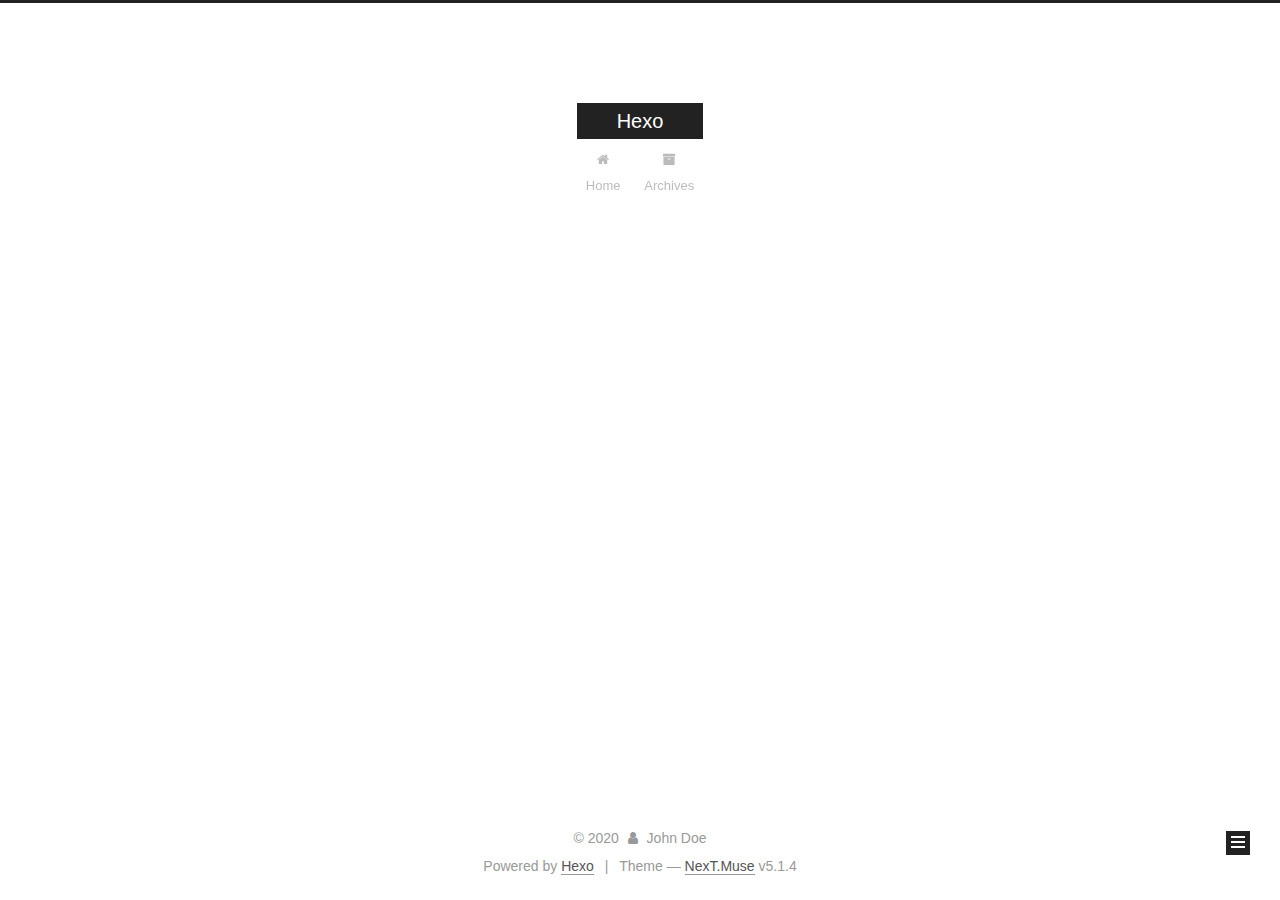
==== commit 51e5f792: "Site updated: 2020-04-09 20:57:38" ====
--- a/index.html
+++ b/index.html
@@ -229,7 +229,7 @@
   
   
   <div class="post-block">
-    <link itemprop="mainEntityOfPage" href="http://yoursite.com/2020/04/08/hello-world/">
+    <link itemprop="mainEntityOfPage" href="http://yoursite.com/2020/04/08/%E9%87%8D%E5%BA%86%E6%A3%AE%E6%9E%97%E5%BD%B1%E8%AF%84/">
 
     <span hidden itemprop="author" itemscope itemtype="http://schema.org/Person">
       <meta itemprop="name" content="John Doe">
@@ -248,7 +248,7 @@
         
           <h1 class="post-title" itemprop="name headline">
                 
-                <a class="post-title-link" href="/2020/04/08/hello-world/" itemprop="url">Hello World</a></h1>
+                <a class="post-title-link" href="/2020/04/08/%E9%87%8D%E5%BA%86%E6%A3%AE%E6%9E%97%E5%BD%B1%E8%AF%84/" itemprop="url">重庆森林影评</a></h1>
         
 
         <div class="post-meta">
@@ -260,7 +260,7 @@
               
                 <span class="post-meta-item-text">Posted on</span>
               
-              <time title="Post created" itemprop="dateCreated datePublished" datetime="2020-04-08T19:16:57+08:00">
+              <time title="Post created" itemprop="dateCreated datePublished" datetime="2020-04-08T22:34:14+08:00">
                 2020-04-08
               </time>
             
@@ -300,19 +300,9 @@
       
         
           
-            <p>Welcome to <a href="https://hexo.io/" target="_blank" rel="noopener">Hexo</a>! This is your very first post. Check <a href="https://hexo.io/docs/" target="_blank" rel="noopener">documentation</a> for more info. If you get any problems when using Hexo, you can find the answer in <a href="https://hexo.io/docs/troubleshooting.html" target="_blank" rel="noopener">troubleshooting</a> or you can ask me on <a href="https://github.com/hexojs/hexo/issues" target="_blank" rel="noopener">GitHub</a>.</p>
-<h2 id="Quick-Start"><a href="#Quick-Start" class="headerlink" title="Quick Start"></a>Quick Start</h2><h3 id="Create-a-new-post"><a href="#Create-a-new-post" class="headerlink" title="Create a new post"></a>Create a new post</h3><figure class="highlight bash"><table><tr><td class="gutter"><pre><span class="line">1</span><br></pre></td><td class="code"><pre><span class="line">$ hexo new <span class="string">"My New Post"</span></span><br></pre></td></tr></table></figure>
-
-<p>More info: <a href="https://hexo.io/docs/writing.html" target="_blank" rel="noopener">Writing</a></p>
-<h3 id="Run-server"><a href="#Run-server" class="headerlink" title="Run server"></a>Run server</h3><figure class="highlight bash"><table><tr><td class="gutter"><pre><span class="line">1</span><br></pre></td><td class="code"><pre><span class="line">$ hexo server</span><br></pre></td></tr></table></figure>
-
-<p>More info: <a href="https://hexo.io/docs/server.html" target="_blank" rel="noopener">Server</a></p>
-<h3 id="Generate-static-files"><a href="#Generate-static-files" class="headerlink" title="Generate static files"></a>Generate static files</h3><figure class="highlight bash"><table><tr><td class="gutter"><pre><span class="line">1</span><br></pre></td><td class="code"><pre><span class="line">$ hexo generate</span><br></pre></td></tr></table></figure>
-
-<p>More info: <a href="https://hexo.io/docs/generating.html" target="_blank" rel="noopener">Generating</a></p>
-<h3 id="Deploy-to-remote-sites"><a href="#Deploy-to-remote-sites" class="headerlink" title="Deploy to remote sites"></a>Deploy to remote sites</h3><figure class="highlight bash"><table><tr><td class="gutter"><pre><span class="line">1</span><br></pre></td><td class="code"><pre><span class="line">$ hexo deploy</span><br></pre></td></tr></table></figure>
-
-<p>More info: <a href="https://hexo.io/docs/one-command-deployment.html" target="_blank" rel="noopener">Deployment</a></p>
+            <p>今天讲三件事：凤梨罐头，快餐店老板，还有一部电影</p>
+<p>看完它，我看到了很多失恋的人</p>
+<p><img src="C:%5CUsers%5CWang%5CAppData%5CRoaming%5CTypora%5Ctypora-user-images%5Cimage-20200408220617520.png" alt="image-20200408220617520"></p>
 
           
         
--- a/css/main.css
+++ b/css/main.css
@@ -1822,7 +1822,7 @@
   width: 4px;
   height: 4px;
   border-radius: 50%;
-  background: #81ddff;
+  background: #388591;
 }
 .links-of-blogroll {
   font-size: 13px;
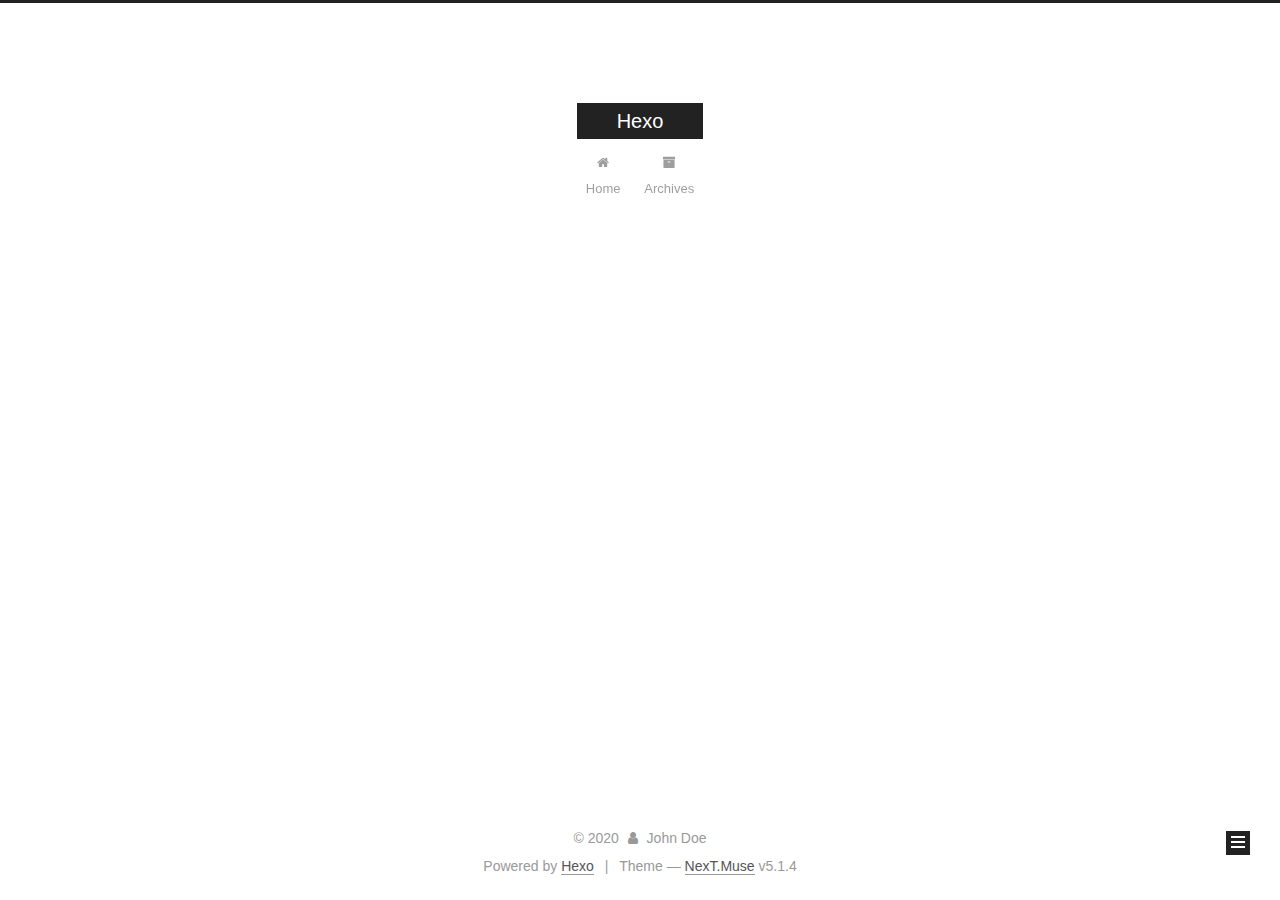
==== commit 8c998759: "Site updated: 2020-04-09 21:22:51" ====
--- a/index.html
+++ b/index.html
@@ -300,9 +300,7 @@
       
         
           
-            <p>今天讲三件事：凤梨罐头，快餐店老板，还有一部电影</p>
-<p>看完它，我看到了很多失恋的人</p>
-<p><img src="C:%5CUsers%5CWang%5CAppData%5CRoaming%5CTypora%5Ctypora-user-images%5Cimage-20200408220617520.png" alt="image-20200408220617520"></p>
+            <p>看完它，我看到了很多失恋的人</p>
 
           
         
--- a/css/main.css
+++ b/css/main.css
@@ -1822,7 +1822,7 @@
   width: 4px;
   height: 4px;
   border-radius: 50%;
-  background: #388591;
+  background: #ffd4ff;
 }
 .links-of-blogroll {
   font-size: 13px;
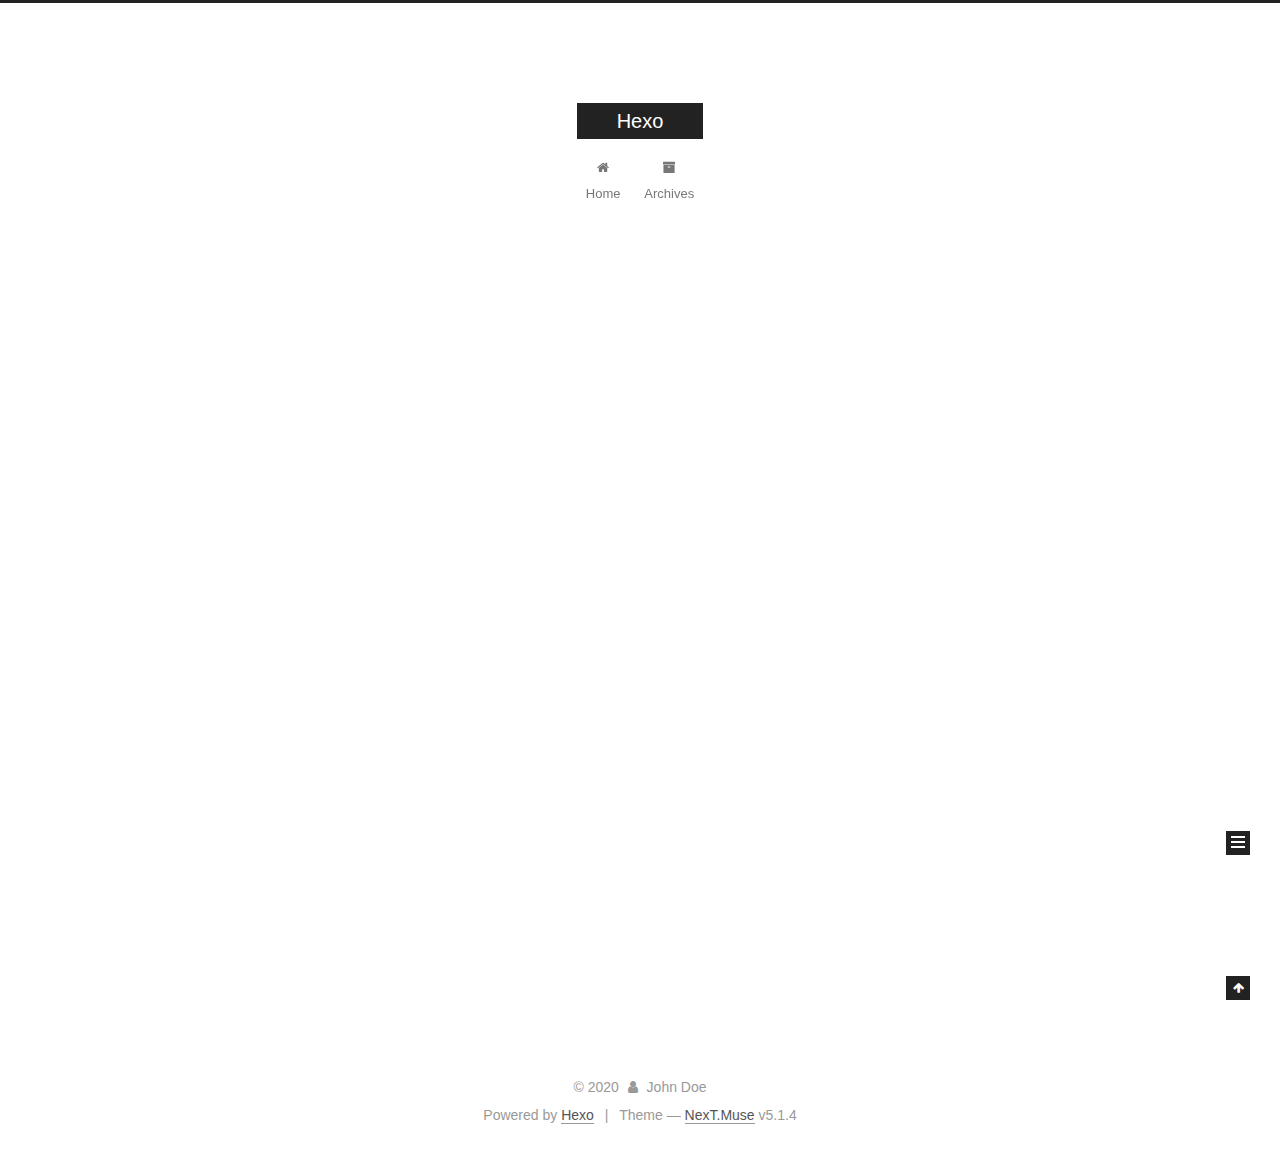
==== commit fd5b3112: "Site updated: 2020-04-09 21:52:26" ====
--- a/index.html
+++ b/index.html
@@ -229,7 +229,7 @@
   
   
   <div class="post-block">
-    <link itemprop="mainEntityOfPage" href="http://yoursite.com/2020/04/08/%E9%87%8D%E5%BA%86%E6%A3%AE%E6%9E%97%E5%BD%B1%E8%AF%84/">
+    <link itemprop="mainEntityOfPage" href="http://yoursite.com/2020/04/09/%E9%87%8D%E5%BA%86%E6%A3%AE%E6%9E%97/">
 
     <span hidden itemprop="author" itemscope itemtype="http://schema.org/Person">
       <meta itemprop="name" content="John Doe">
@@ -248,7 +248,7 @@
         
           <h1 class="post-title" itemprop="name headline">
                 
-                <a class="post-title-link" href="/2020/04/08/%E9%87%8D%E5%BA%86%E6%A3%AE%E6%9E%97%E5%BD%B1%E8%AF%84/" itemprop="url">重庆森林影评</a></h1>
+                <a class="post-title-link" href="/2020/04/09/%E9%87%8D%E5%BA%86%E6%A3%AE%E6%9E%97/" itemprop="url">重庆森林</a></h1>
         
 
         <div class="post-meta">
@@ -260,8 +260,8 @@
               
                 <span class="post-meta-item-text">Posted on</span>
               
-              <time title="Post created" itemprop="dateCreated datePublished" datetime="2020-04-08T22:34:14+08:00">
-                2020-04-08
+              <time title="Post created" itemprop="dateCreated datePublished" datetime="2020-04-09T21:19:04+08:00">
+                2020-04-09
               </time>
             
 
@@ -300,7 +300,8 @@
       
         
           
-            <p>看完它，我看到了很多失恋的人</p>
+            <p>aaaaaaaaaaaa</p>
+<p><img src="/images/a1.png" alt="a1"> <br></p>
 
           
         
--- a/css/main.css
+++ b/css/main.css
@@ -1822,7 +1822,7 @@
   width: 4px;
   height: 4px;
   border-radius: 50%;
-  background: #ffd4ff;
+  background: #1a2eff;
 }
 .links-of-blogroll {
   font-size: 13px;
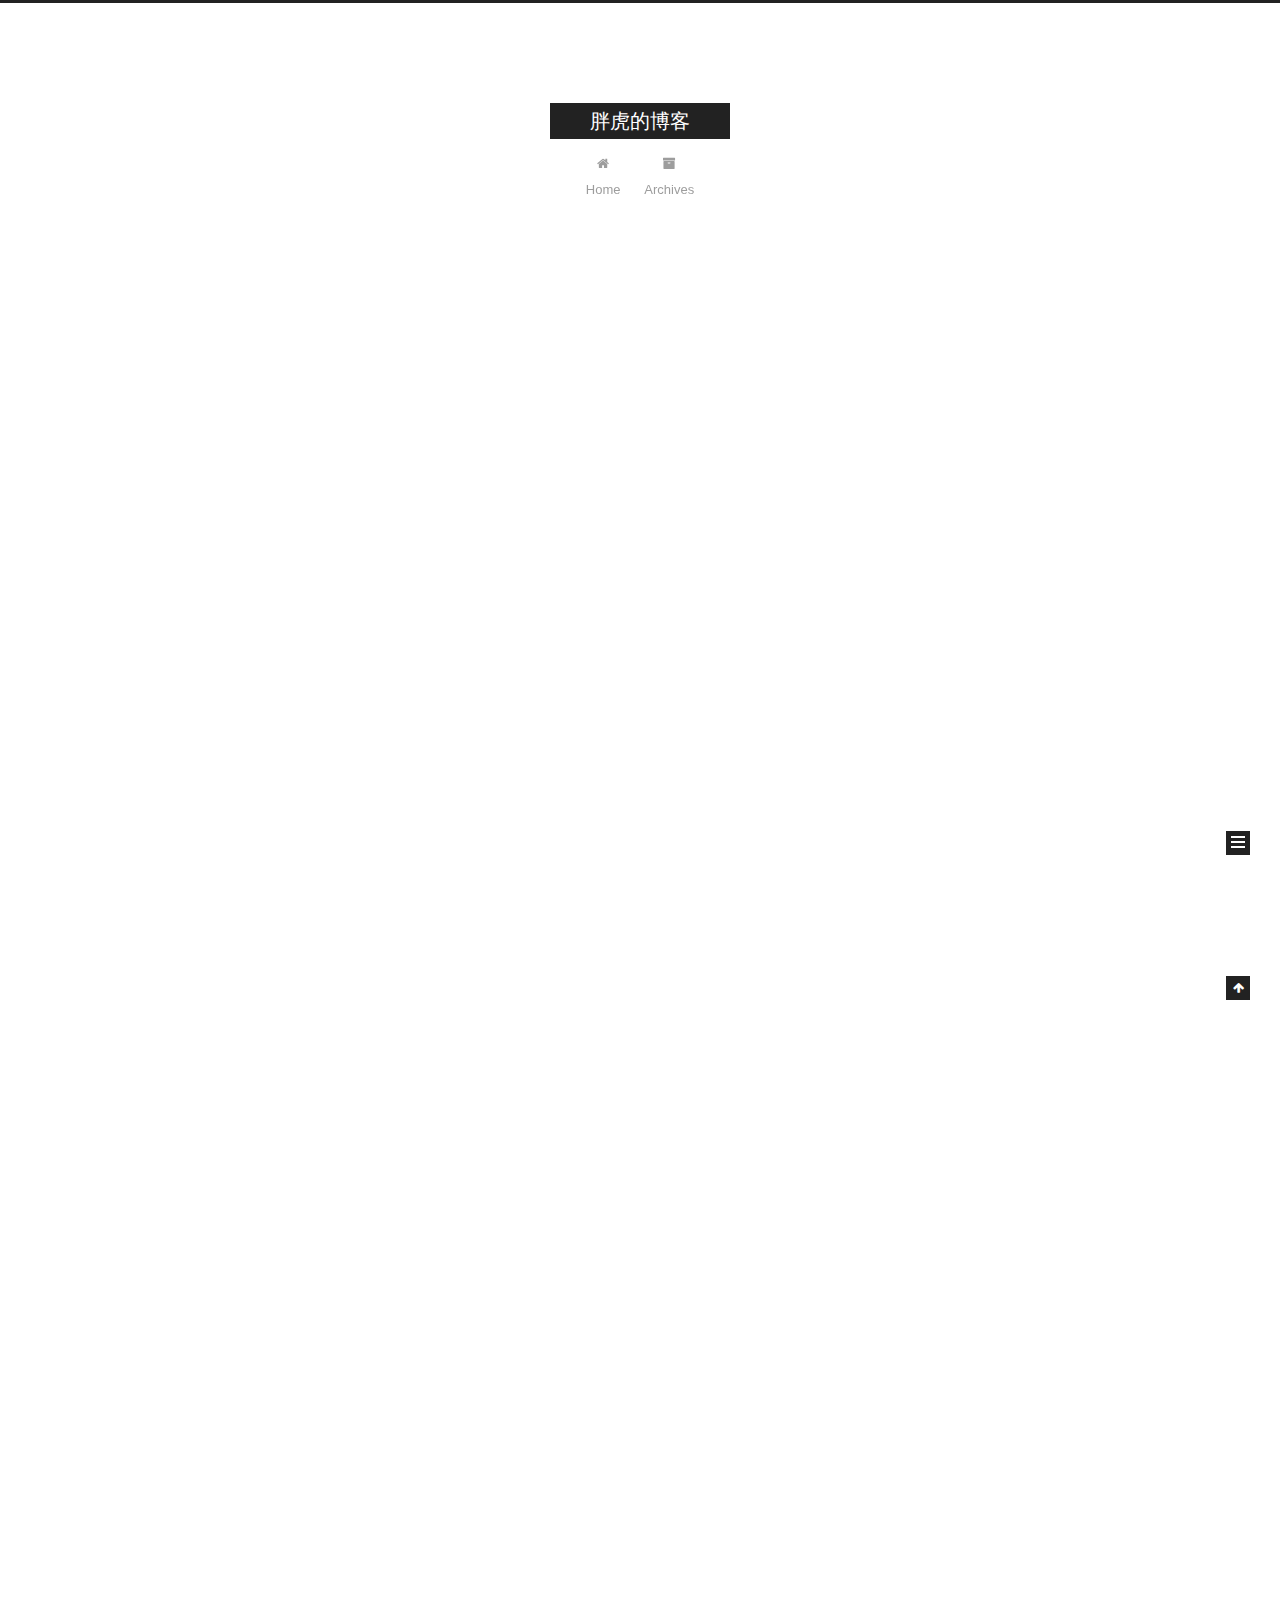
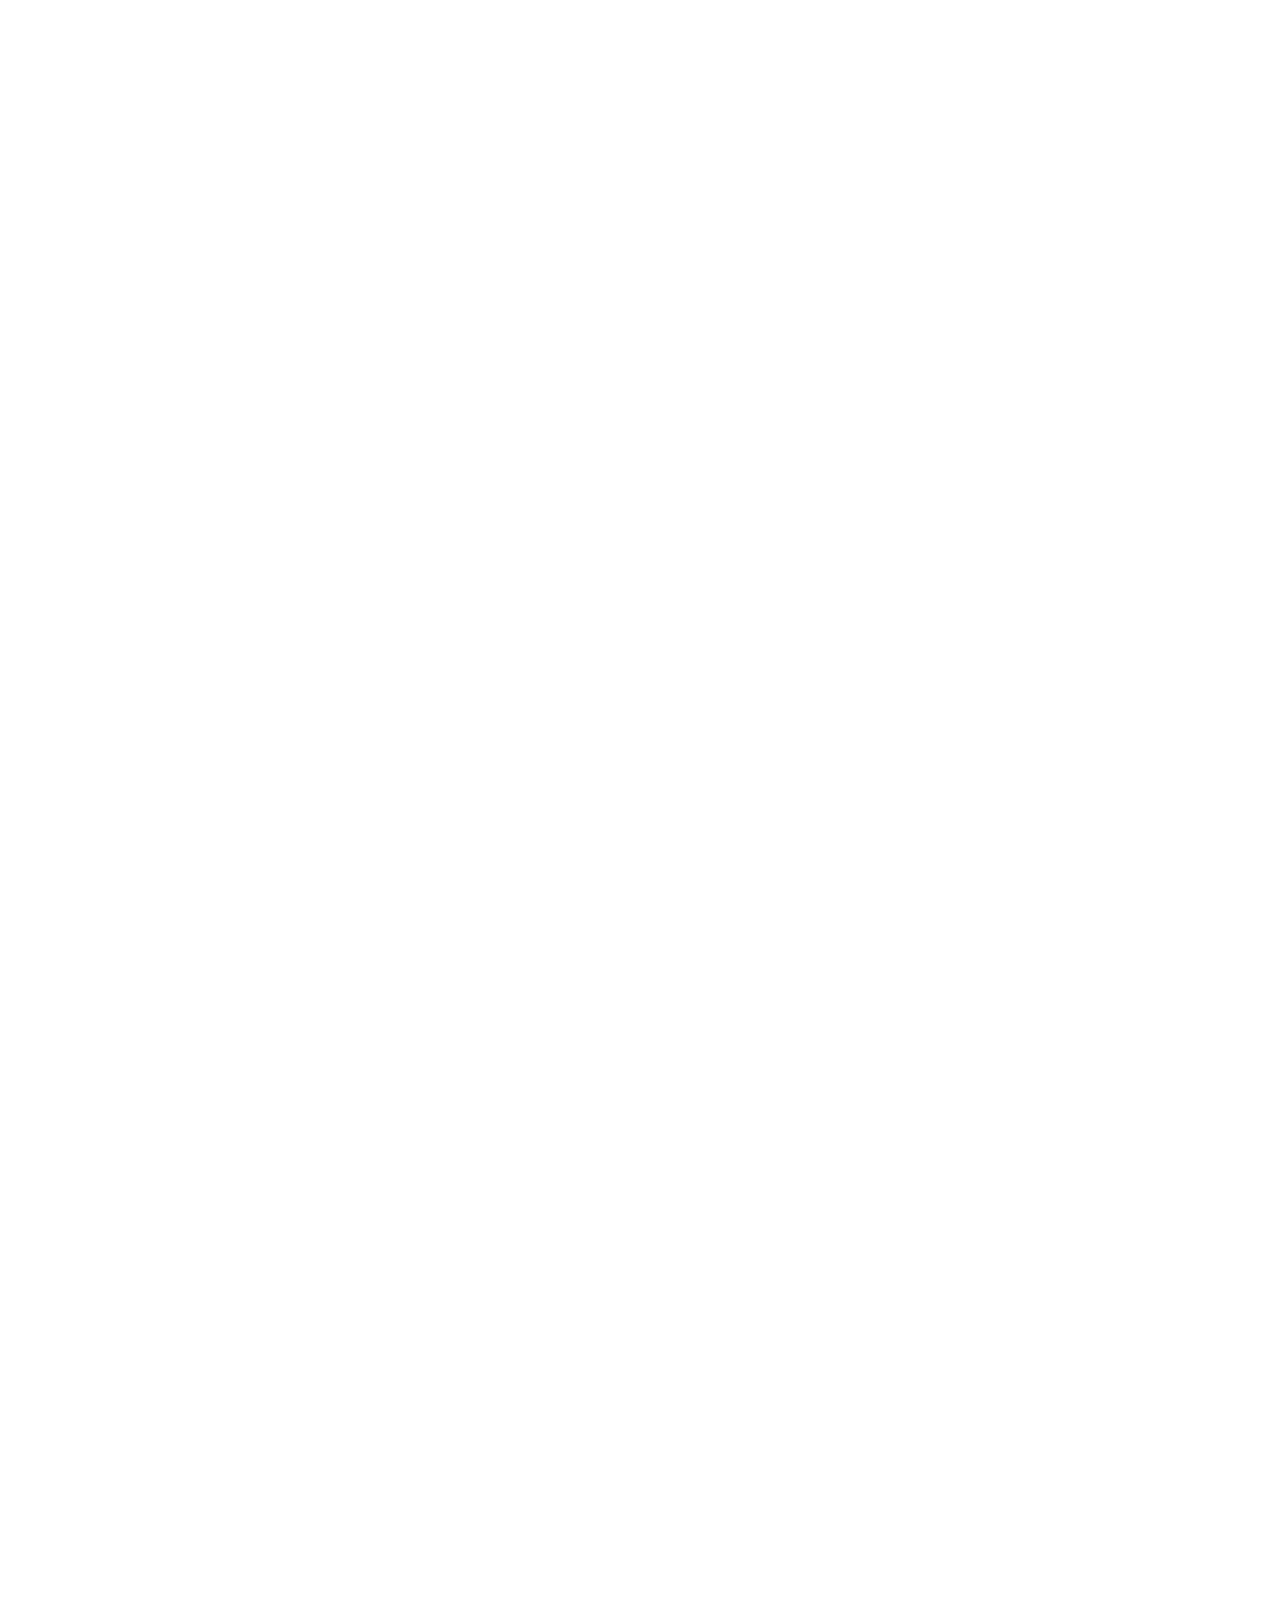
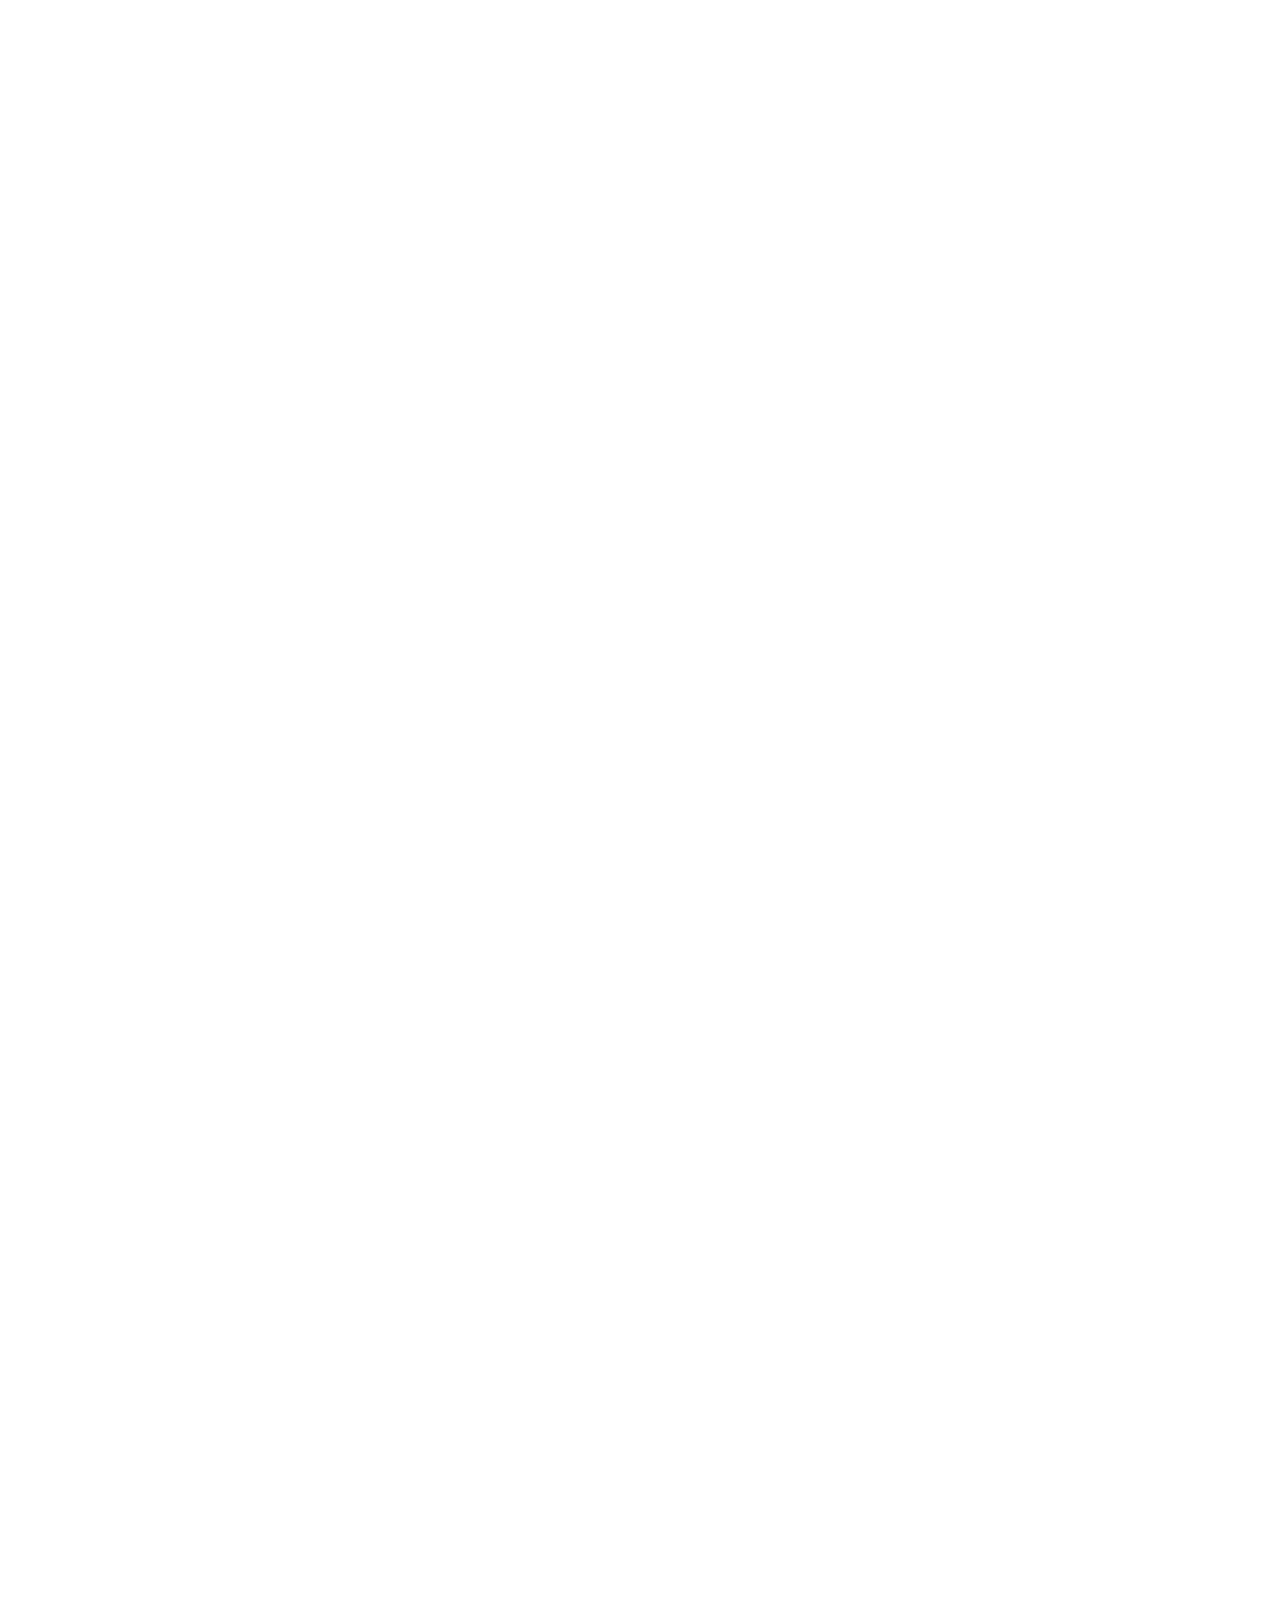
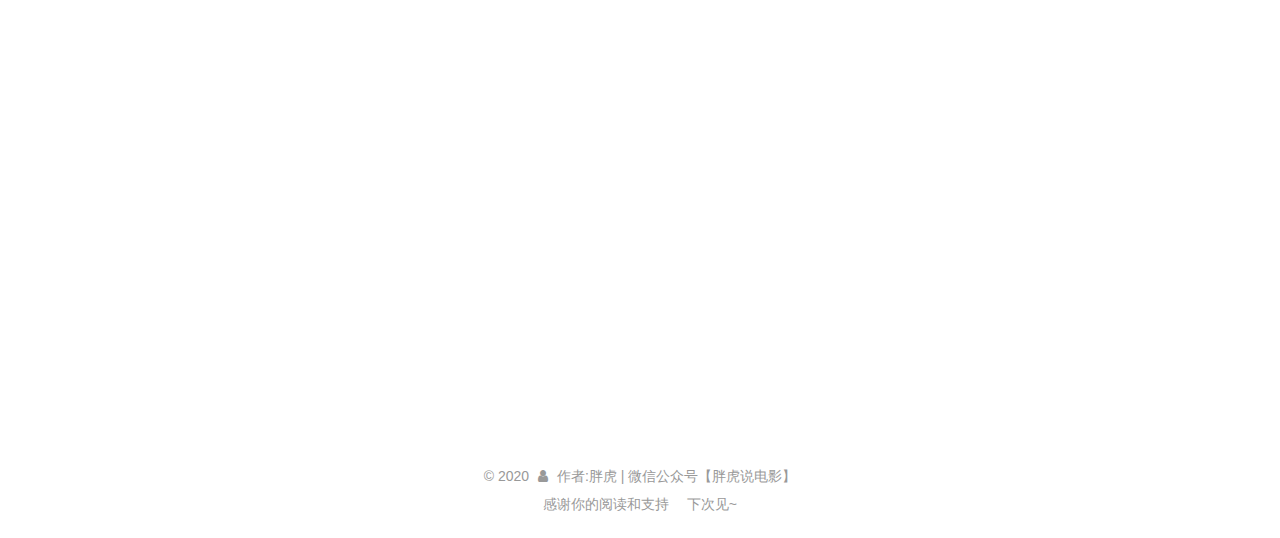
==== commit 88b5f2b6: "Site updated: 2020-04-12 13:58:26" ====
--- a/index.html
+++ b/index.html
@@ -80,11 +80,11 @@
 
 
 <meta property="og:type" content="website">
-<meta property="og:title" content="Hexo">
+<meta property="og:title" content="胖虎的博客">
 <meta property="og:url" content="http://yoursite.com/index.html">
-<meta property="og:site_name" content="Hexo">
+<meta property="og:site_name" content="胖虎的博客">
 <meta property="og:locale" content="en_US">
-<meta property="article:author" content="John Doe">
+<meta property="article:author" content="胖虎">
 <meta name="twitter:card" content="summary">
 
 
@@ -121,7 +121,7 @@
 
 
 
-  <title>Hexo</title>
+  <title>胖虎的博客</title>
   
 
 
@@ -152,7 +152,7 @@
     <div class="custom-logo-site-title">
       <a href="/"  class="brand" rel="start">
         <span class="logo-line-before"><i></i></span>
-        <span class="site-title">Hexo</span>
+        <span class="site-title">胖虎的博客</span>
         <span class="logo-line-after"><i></i></span>
       </a>
     </div>
@@ -232,13 +232,13 @@
     <link itemprop="mainEntityOfPage" href="http://yoursite.com/2020/04/09/%E9%87%8D%E5%BA%86%E6%A3%AE%E6%9E%97/">
 
     <span hidden itemprop="author" itemscope itemtype="http://schema.org/Person">
-      <meta itemprop="name" content="John Doe">
+      <meta itemprop="name" content="胖虎">
       <meta itemprop="description" content="">
       <meta itemprop="image" content="/images/avatar.gif">
     </span>
 
     <span hidden itemprop="publisher" itemscope itemtype="http://schema.org/Organization">
-      <meta itemprop="name" content="Hexo">
+      <meta itemprop="name" content="胖虎的博客">
     </span>
 
     
@@ -300,9 +300,47 @@
       
         
           
-            <p>aaaaaaaaaaaa</p>
-<p><img src="/images/a1.png" alt="a1"> <br></p>
-
+            <h1 id="凤梨罐头，快餐老板，和-一部电影"><a href="#凤梨罐头，快餐老板，和-一部电影" class="headerlink" title="凤梨罐头，快餐老板，和 一部电影"></a>凤梨罐头，快餐老板，和 一部电影</h1><img src="/images/cqsl/a1.png" width="500" height="500">
+
+<p>“不知道从什么时候开始，在每个东西上面都有一个日子”<br>“秋刀鱼会过期，肉酱会过期”<br>“连保鲜纸都会过期”<br>“我开始怀疑，在这个世界上 还有什么东西是不会过期的”</p>
+<table><tr>
+<td><img src="/images/cqsl/b1.png" width="1000" height="250">
+</td><td><img src="/images/cqsl/b2.png" width="1000" height="250"></td>
+</tr><tr><td><img src="/images/cqsl/b3.png" width="1000" height="250">
+</td><td><img src="/images/cqsl/b4.png" width="1000" height="250"></td></tr>
+</table>
+
+<p>“其实了解一个人并不代表什么”<br>“人是会变的”<br>“今天他喜欢凤梨罐头 明天他可以喜欢别的”</p>
+<td><img src="/images/cqsl/d1.png" width="2000" height="500" align="center">
+<table>
+<tr>
+<td><img src="/images/cqsl/d2.png" width="1000" height="250"></td>
+<td><img src="/images/cqsl/d3.png" width="1000" height="250"></td></tr>
+</table>
+<table><tr><td>
+        (你的位置被取消)
+<img src="/images/cqsl/e1.png" width="1000" height="250">
+“他说被大头针扎伤了，要留在家里养伤”
+<img src="/images/cqsl/e2.png" width="1000" height="250">
+</td></tr></table>
+"我一直以为它是最坚强的"
+“没想到它会哭的最厉害”
+“一个人哭，只需要给他一包纸巾”
+“可是一间房子哭，你可要多做很多功夫”
+<table>
+<tr><td>
+<img src="/images/cqsl/f1.png" width="1000" height="250">
+<img src="/images/cqsl/f2.png" width="1000" height="250"></td>
+<td><img src="/images/cqsl/f3.png" width="1000" height="250">
+<img src="/images/cqsl/f4.png" width="1000" height="250">
+</td></tr></table>
+<img src="/images/cqsl/g1.png" width="1000" height="250">
+<img src="/images/cqsl/g2.png" width="1000" height="250"><table>
+<tr><td>
+<img src="/images/cqsl/g3.png" width="1000" height="250">
+<img src="/images/cqsl/g4.png" width="1000" height="250">
+<img src="/images/cqsl/g5.png" width="1000" height="250">
+</td></tr></table></td>
           
         
       
@@ -372,7 +410,7 @@
         <div class="site-overview">
           <div class="site-author motion-element" itemprop="author" itemscope itemtype="http://schema.org/Person">
             
-              <p class="site-author-name" itemprop="name">John Doe</p>
+              <p class="site-author-name" itemprop="name">胖虎</p>
               <p class="site-description motion-element" itemprop="description"></p>
           </div>
 
@@ -428,21 +466,18 @@
   <span class="with-love">
     <i class="fa fa-user"></i>
   </span>
-  <span class="author" itemprop="copyrightHolder">John Doe</span>
+  <span class="author" itemprop="copyrightHolder">作者:胖虎 | 微信公众号【胖虎说电影】</span>
 
   
 </div>
 
 
-  <div class="powered-by">Powered by <a class="theme-link" target="_blank" href="https://hexo.io">Hexo</a></div>
-
-
-
-  <span class="post-meta-divider">|</span>
-
-
-
-  <div class="theme-info">Theme &mdash; <a class="theme-link" target="_blank" href="https://github.com/iissnan/hexo-theme-next">NexT.Muse</a> v5.1.4</div>
+  <span class="post-meta-divider">感谢你的阅读和支持</span>
+
+
+
+  <span class="post-meta-divider">下次见~</span>
+
 
 
 
--- a/css/main.css
+++ b/css/main.css
@@ -1822,7 +1822,7 @@
   width: 4px;
   height: 4px;
   border-radius: 50%;
-  background: #1a2eff;
+  background: #293ce9;
 }
 .links-of-blogroll {
   font-size: 13px;
